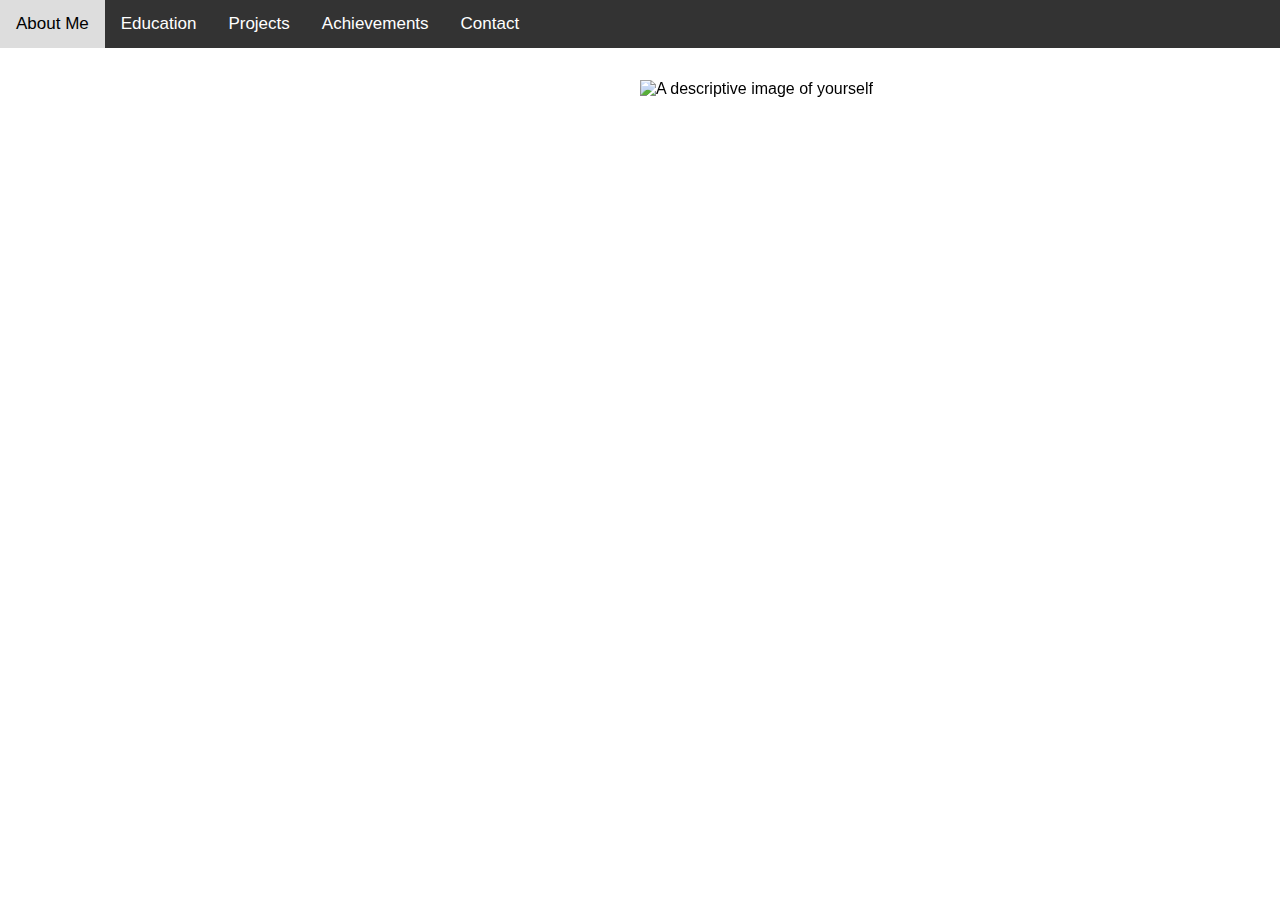
==== index.html @ bdb7c535 "Initial Commit" ====
<!DOCTYPE html>
<html>
<head>
    <meta charset="utf-8">
    <meta name="viewport" content="width=device-width, initial-scale=1">
    <style>
        body, html {
            height: 100%;
            margin: 0;
            font-family: Arial, sans-serif;
        }

        /* Background Image */
        .bg {
            background-image: url("https://img.freepik.com/free-photo/vintage-grunge-blue-concrete-texture-studio-wall-background-with-vignette_1258-28382.jpg");
            background-position: center;
            background-repeat: no-repeat;
            background-size: cover;
            height: 100%;
            position: fixed;
            width: 100%;
            z-index: -1; /* Keep content above the image */
        }

        /* Navigation Tabs */
        .tab {
            overflow: hidden;
            background-color: #333;
            position: fixed;
            width: 100%;
            top: 0;
            z-index: 1;
        }

        .tab button {
            background-color: inherit;
            float: left;
            border: none;
            outline: none;
            cursor: pointer;
            padding: 14px 16px;
            transition: 0.3s;
            font-size: 17px;
            color: white;
        }

        .tab button:hover {
            background-color: #ddd;
            color: black;
        }

        .tab button.active {
            background-color: #111;
        }

        /* Content Layout */
        .content-container {
            display: flex;
            justify-content: center;
            padding-top: 80px; /* Space for fixed nav bar */
            padding-left: 50px;
            padding-right: 50px;
            padding-bottom: 20px;
        }

        /* Left Content */
        .content-left {
            width: 50%;
            color: white;
            padding-top: 40px;
        }

        .content-left h1 {
            font-size: 3rem;
            margin-bottom: 20px;
        }

        .content-left p {
            font-size: 1.2rem;
            line-height: 1.6;
        }

        /* Right Image */
        .imag {
            width: 50%;
            height:max-content;
            overflow: hidden;
            position: relative; /* Ensure image stays within container */
        }

        .imag img {
            width: 50%;
            object-position: center;
            height: auto;
            object-fit: cover;
        }

        /* Projects Section */
        .projects-container {
            display: flex;
            flex-wrap: wrap;
            gap: 20px;
            margin-top: 30px;
            justify-content: flex-start;
            position: absolute; /* Keep projects on top of the background image */
            left: 10%; /* Adjust for left positioning */
            top: 270px; /* Adjust to make room for the nav bar */
        }

        .project-box {
            
            width: 48%; /* Adjusted width for boxes */
            height: 100px;
            background-color: #333;
            color: white;
            padding: 10px;
            text-align: center;
            border-radius: 9px;
            overflow: hidden;
            box-shadow: 0 4px 8px rgba(0, 0, 0, 0.2);
        }

        .project-box h4 {
            margin: 0;
            font-size: 1.5rem;
        }

        .project-box p {
            display: none;
            font-size: 1rem;
            margin-top: 8px;
        }

        .project-box:hover p {
            transform: scale(1.1); /* Slightly increase the size */
            transition: transform 0.3s ease-in-out;
           /* transition: opacity 0.3s ease;*/
        }

        /* Hover Effect */
        .project-box:hover {
            background-color: #444;
            transform: scale(1.05);
            transition: transform 0.3s ease, background-color 0.3s ease;
        }

        /* Mobile responsiveness */
        @media (max-width: 768px) {
            .content-container {
                flex-direction: column;
                align-items: center;
            }

            .content-left {
                width: 80%;
                text-align: center;
            }

            .right-half {
                width: 80%;
                margin-top: 20px;
            }

            .projects-container {
                flex-direction: column;
                width: 100%;
            }

            .project-box {
                width: 50%;
            }
        }

        /* Hide all tabcontent by default */
        .tabcontent {
            display: none;
        }
    </style>
    <title>My Portfolio</title>
</head>
<body>

    <!-- Background Image -->
    <div class="bg"></div>

    <!-- Navigation Tabs -->
    <div class="tab">
        <button class="tablinks" onclick="openTab(event, 'AboutMe')">About Me</button>
        <button class="tablinks" onclick="openTab(event, 'Education')">Education</button>
        <button class="tablinks" onclick="openTab(event, 'Projects')">Projects</button>
        <button class="tablinks" onclick="openTab(event, 'Achievements')">Achievements</button>
        <button class="tablinks" onclick="openTab(event, 'Contact')">Contact</button>
    </div>

    <!-- Content Layout -->
    <div class="content-container">
        <div class="content-left" id="content-left">
            <h1>Welcome to My Portfolio</h1>
            <p>Explore more about me, my skills, achievements, and projects below by selecting the tabs above!</p>
        </div>

        <div class="imag">
            <img src="C:\Users\drmar\myproject\my image.jpg" alt="A descriptive image of yourself" />
        </div>
    </div>

    <!-- Tab Content Sections -->
    <div id="AboutMe" class="tabcontent">
        <h3>About Me</h3>
    </div>

    <div id="Education" class="tabcontent">
        <h3>Education</h3>
        <p>I have completed my [mention your degree] from [mention university]. My focus has been in [mention focus area].</p>
    </div>

    <div id="Projects" class="tabcontent">
        <h3>Projects</h3>

        <div class="projects-container">
            <!-- Project 1 -->
            <div class="project-box">
                <h4>Event Management</h4>
                <p>This project is about [brief description]. It involves [key technologies/approach].</p>
            </div>

            <!-- Project 2 -->
            <div class="project-box">
                <h4>Carbon Emission Calculator</h4>
                <p>This project is about [brief description]. It involves [key technologies/approach].</p>
            </div>

            <!-- Project 3 -->
            <div class="project-box">
                <h4>Heat revol</h4>
                <p>This project is about [brief description]. It involves [key technologies/approach].</p>
            </div>

            <!-- Project 4 -->
            <div class="Staff Volunteer Management">
                <h4>Project 4</h4>
                <p>This project is about [brief description]. It involves [key technologies/approach].</p>
            </div>
        </div>
    </div>

    <div id="Achievements" class="tabcontent">
        <h3>Achievements</h3>
        <p>Some of my notable achievements include [mention achievements].</p>
    </div>

    <div id="Contact" class="tabcontent">
        <h3>Contact</h3>
        <p>You can reach me at [your email]. Feel free to get in touch!</p>
    </div>

    <script>
        function openTab(evt, tabName) {
            var i, tabcontent, tablinks;
            var contentLeft = document.getElementById("content-left");

            // Hide all tab contents
            tabcontent = document.getElementsByClassName("tabcontent");
            for (i = 0; i < tabcontent.length; i++) {
                tabcontent[i].style.display = "none";
            }

            // Remove "active" class from all tab buttons
            tablinks = document.getElementsByClassName("tablinks");
            for (i = 0; i < tablinks.length; i++) {
                tablinks[i].className = tablinks[i].className.replace(" active", "");
            }

            // Show the current tab and add "active" class to the button that opened the tab
            document.getElementById(tabName).style.display = "block";
            evt.currentTarget.className += " active";

            // Update the left content based on the active tab
            if (tabName === "AboutMe") {
                contentLeft.innerHTML = "<h1>About Me</h1><p>Hello, I'm Maragathaambikaa , a passionate FullStack developer and Embedded sysytem designer. I'm skilled in HTML,CSS,Javascript,Mongodb, Electronics core concepts. I am constantly striving to learn and grow.</p>";
            } else if (tabName === "Education") {
                contentLeft.innerHTML = "<h1>Education</h1><p>I have completed my schooloing from G.H.S.S,Savakkattupalayam. My focus has been in Personality development and Public Speaking.</p>";
            } else if (tabName === "Projects") {
                contentLeft.innerHTML = "<h1>Projects</h1><p>Here are some of the projects I have worked on:</p>";
            } else if (tabName === "Achievements") {
                contentLeft.innerHTML = "<h1>Achievements</h1><p>Some of my notable achievements include [mention achievements].</p>";
            } else if (tabName === "Contact") {
                contentLeft.innerHTML = "<h1>Contact</h1><p>You can reach me at [your email]. Feel free to get in touch!</p>";
            }
        }
    </script>

</body>
</html>
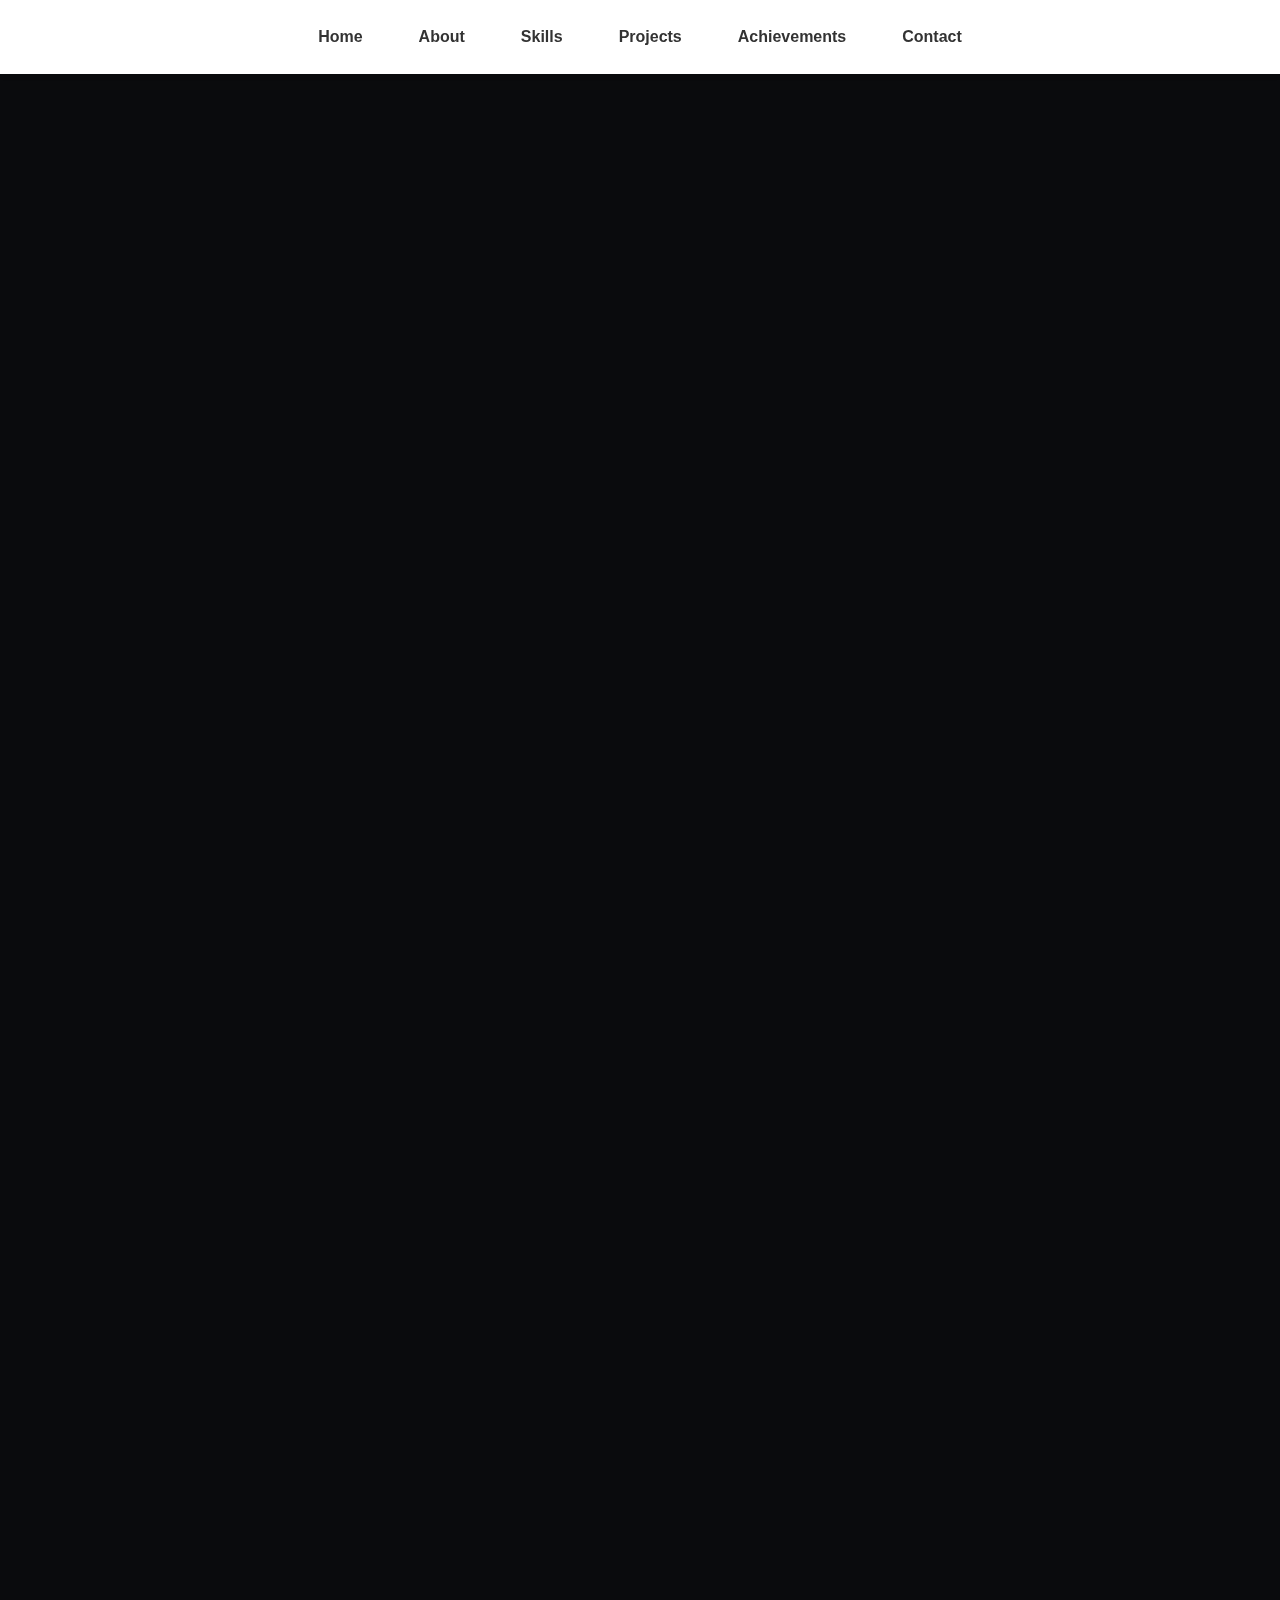
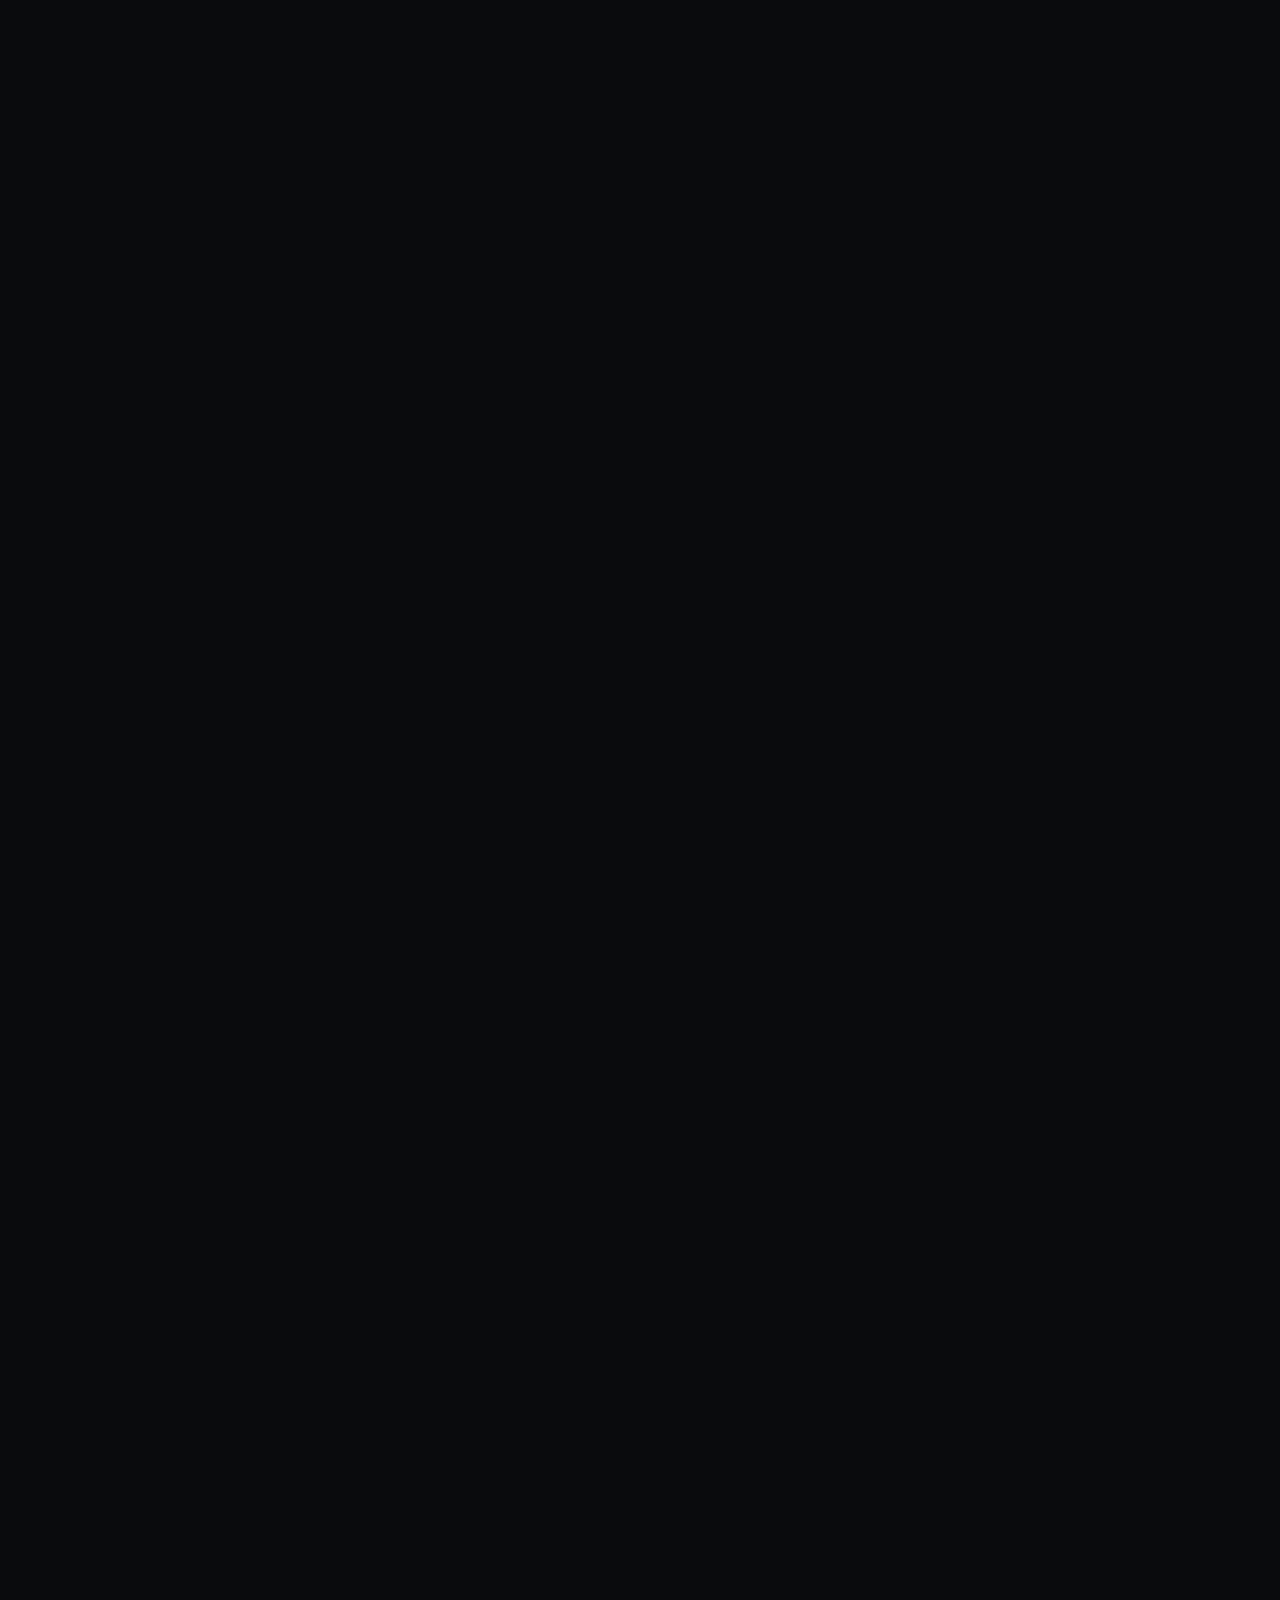
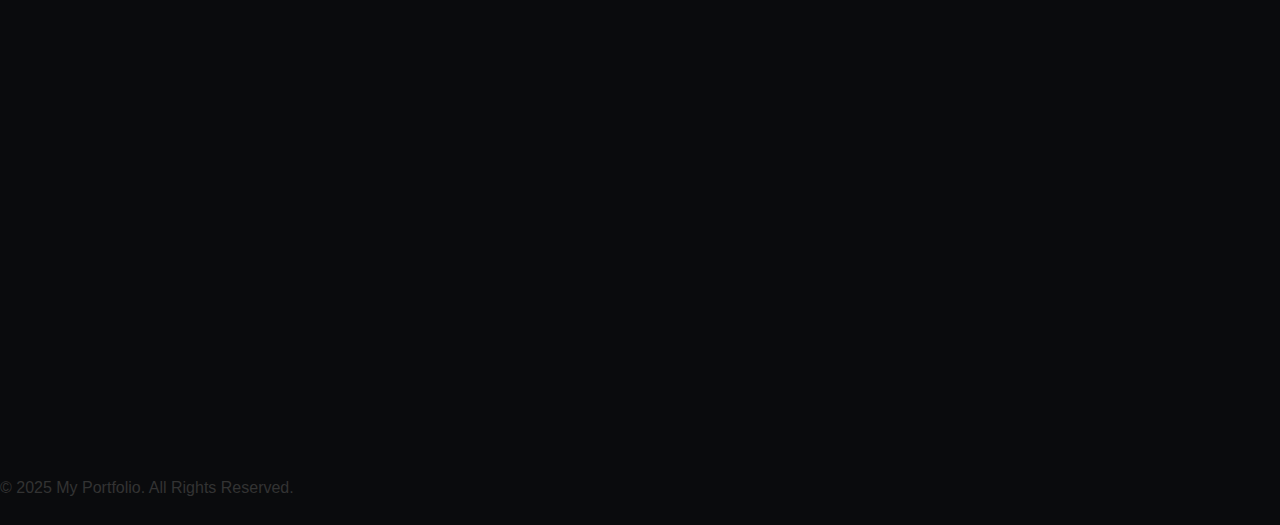
==== commit f787101c: "Updation of the portfolio" ====
--- a/index.html
+++ b/index.html
@@ -1,294 +1,764 @@
 <!DOCTYPE html>
-<html>
+<html lang="en">
 <head>
-    <meta charset="utf-8">
-    <meta name="viewport" content="width=device-width, initial-scale=1">
+    <link href="https://cdnjs.cloudflare.com/ajax/libs/font-awesome/5.15.4/css/all.min.css" rel="stylesheet">
+    <meta charset="UTF-8">
+    <meta name="viewport" content="width=device-width, initial-scale=1.0">
+    <title>Professional Portfolio</title>
+
     <style>
-        body, html {
-            height: 100%;
+        * {
             margin: 0;
-            font-family: Arial, sans-serif;
-        }
-
-        /* Background Image */
-        .bg {
-            background-image: url("https://img.freepik.com/free-photo/vintage-grunge-blue-concrete-texture-studio-wall-background-with-vignette_1258-28382.jpg");
-            background-position: center;
-            background-repeat: no-repeat;
-            background-size: cover;
-            height: 100%;
-            position: fixed;
-            width: 100%;
-            z-index: -1; /* Keep content above the image */
-        }
-
-        /* Navigation Tabs */
-        .tab {
-            overflow: hidden;
-            background-color: #333;
-            position: fixed;
-            width: 100%;
-            top: 0;
-            z-index: 1;
-        }
-
-        .tab button {
-            background-color: inherit;
-            float: left;
-            border: none;
-            outline: none;
-            cursor: pointer;
-            padding: 14px 16px;
-            transition: 0.3s;
-            font-size: 17px;
+            padding: 0;
+            box-sizing: border-box;
+        }
+    
+        body {
+            font-family: 'Poppins', sans-serif;
+            line-height: 1.6;
+            background-color: #0a0b0d;
+            color: #333;
+            overflow-x: hidden;
+        }
+    
+        /* header {
+            background: linear-gradient(90deg, #4e306e, #093580);
             color: white;
-        }
-
-        .tab button:hover {
-            background-color: #ddd;
-            color: black;
-        }
-
-        .tab button.active {
-            background-color: #111;
-        }
-
-        /* Content Layout */
-        .content-container {
+            padding: 2rem 0;
+            text-align: center;
+            clip-path: polygon(0 0, 100% 0, 100% 85%, 0 100%);
+            animation: fadeInDown 1s ease-out;
+        }
+    
+        header h1 {
+            font-size: 3rem;
+            font-weight: 700;
+            margin-bottom: 0.5rem;
+        }
+    
+        header p {
+            font-size: 1.2rem;
+        } */
+    
+        nav {
             display: flex;
             justify-content: center;
-            padding-top: 80px; /* Space for fixed nav bar */
-            padding-left: 50px;
-            padding-right: 50px;
-            padding-bottom: 20px;
-        }
-
-        /* Left Content */
-        .content-left {
-            width: 50%;
+            gap: 1.5rem;
+            background: #fff;
+            padding: 1rem 0;
+            box-shadow: 0 2px 5px rgba(0, 0, 0, 0.1);
+            position: sticky;
+            top: 0;
+            z-index: 1000;
+            animation: slideIn 1s ease-out;
+        }
+    
+        nav a {
+            color: #333;
+            text-decoration: none;
+            padding: 0.5rem 1rem;
+            font-weight: 600;
+            font-size: 1rem;
+            transition: all 0.3s ease;
+            position: relative;
+        }
+    
+        nav a:hover {
             color: white;
-            padding-top: 40px;
-        }
-
-        .content-left h1 {
+            background: linear-gradient(90deg, #6a11cb, #2575fc);
+            border-radius: 5px;
+        }
+    
+        nav a::after {
+            content: "";
+            position: absolute;
+            width: 0;
+            height: 2px;
+            bottom: 0;
+            left: 0;
+            background-color: #6a11cb;
+            transition: width 0.3s ease;
+        }
+    
+        nav a:hover::after {
+            width: 100%;
+        }
+    
+        section {
+            padding: 4rem 2rem;
+            text-align: center;
+            opacity: 0;
+            transform: translateY(50px);
+            animation: fadeInUp 1s ease forwards;
+        }
+    
+        /* section:nth-child(odd) {
+            background: #060606;
+        } */
+    
+        section h2 {
+            font-size: 2.5rem;
+            margin-bottom: 1rem;
+            color: #6a11cb;
+            animation: fadeInScale 0.8s ease-out;
+        }
+    
+        section p {
+            font-size: 1.1rem;
+            color: #555;
+            max-width: 800px;
+            margin: 0 auto 2rem;
+        }
+    
+        .hero-section {
+            display: flex;
+            align-items: center;
+            justify-content: space-between;
+            padding: 2rem;
+            max-width: 1200px;
+            margin: auto;
+        }
+    
+        .hero-text {
+            flex: 1;
+            padding-right: 2rem;
+        }
+    
+        .hero-text h1 {
             font-size: 3rem;
-            margin-bottom: 20px;
-        }
-
-        .content-left p {
+            color: #333;
+        }
+    
+        .hero-text p {
             font-size: 1.2rem;
-            line-height: 1.6;
-        }
-
-        /* Right Image */
-        .imag {
-            width: 50%;
-            height:max-content;
+            color: #555;
+            margin: 1rem 0;
+        }
+    
+        .hero-text a {
+            display: inline-block;
+            margin-right: 1rem;
+            padding: 0.8rem 1.5rem;
+            text-decoration: none;
+            color: white;
+            background: linear-gradient(90deg, #6a11cb, #2575fc);
+            border-radius: 5px;
+            font-weight: bold;
+            transition: background 0.3s ease;
+        }
+    
+        .hero-text a:hover {
+            background: linear-gradient(90deg, #2575fc, #6a11cb);
+        }
+    
+        .hero-image {
+            flex: 1;
+            position: relative;
+            max-width: 400px;
+        }
+    
+        .hero-image img {
+            width: 100%;
+            border-radius: 10px;
+            clip-path: circle(50% at 50% 50%);
+            filter: drop-shadow(0 4px 6px rgba(0, 0, 0, 0.2));
+        }
+    
+        .hero-overlay {
+            position: absolute;
+            top: 0;
+            left: 0;
+            width: 100%;
+            height: 100%;
+            background: url('https://cdn.pixabay.com/photo/2023/03/09/09/27/color-splash-7840430_1280.png');
+            background-size: cover;
+            background-position: center;
+            mix-blend-mode: multiply;
+            opacity: 0.8;
+            z-index: -1;
+            clip-path: circle(50% at 50% 50%);
+        }
+    
+        #skills {
+            margin: 2rem auto;
+            padding: 2rem;
+            max-width: 1200px;
+        }
+    
+        .skills-heading {
+            text-align: center;
+            font-size: 1.8rem;
+            color: #6a11cb;
+            margin-top: 2rem;
+        }
+    
+        .skills-subheading {
+            font-size: 1.4rem;
+            color: #4e54c8;
+            margin: 1.5rem 0 0.5rem;
+        }
+    
+        .skills-container {
+            display: grid;
+            grid-template-columns: repeat(auto-fit, minmax(150px, 1fr));
+            gap: 1rem;
+            margin-top: 1rem;
+        }
+    
+        .skill-card {
+            background: linear-gradient(to bottom, #ffffff, #f0f0f0);
+            border-radius: 10px;
+            padding: 1rem;
+            text-align: center;
+            width: 100%;
+            box-shadow: 0 4px 6px rgba(0, 0, 0, 0.1);
+            transition: transform 0.3s ease, box-shadow 0.3s ease;
+            animation: fadeIn 1s ease;
+        }
+    
+        .skill-card img {
+            width: 48px;
+            height: 48px;
+            margin-bottom: 0.5rem;
+            animation: bounce 2s infinite;
+        }
+    
+        .skill-card h3 {
+            font-size: 1rem;
+            color: #333;
+        }
+    
+        .skill-card:hover {
+            transform: translateY(-5px);
+            box-shadow: 0 6px 12px rgba(0, 0, 0, 0.15);
+        }
+    
+    
+        /* Project Section Styles */
+    
+        #projects {
+            text-align: center;
+            padding: 40px 20px;
+        }
+
+        .carousel {
+            width: 90%;
+            max-width: 1200px;
+            margin: 0 auto;
             overflow: hidden;
-            position: relative; /* Ensure image stays within container */
-        }
-
-        .imag img {
-            width: 50%;
-            object-position: center;
-            height: auto;
-            object-fit: cover;
-        }
-
-        /* Projects Section */
-        .projects-container {
+            position: relative;
+        }
+
+        .carousel-track {
             display: flex;
-            flex-wrap: wrap;
-            gap: 20px;
-            margin-top: 30px;
-            justify-content: flex-start;
-            position: absolute; /* Keep projects on top of the background image */
-            left: 10%; /* Adjust for left positioning */
-            top: 270px; /* Adjust to make room for the nav bar */
-        }
-
-        .project-box {
-            
-            width: 48%; /* Adjusted width for boxes */
-            height: 100px;
-            background-color: #333;
-            color: white;
-            padding: 10px;
-            text-align: center;
-            border-radius: 9px;
-            overflow: hidden;
-            box-shadow: 0 4px 8px rgba(0, 0, 0, 0.2);
-        }
-
-        .project-box h4 {
-            margin: 0;
-            font-size: 1.5rem;
-        }
-
-        .project-box p {
-            display: none;
-            font-size: 1rem;
-            margin-top: 8px;
-        }
-
-        .project-box:hover p {
-            transform: scale(1.1); /* Slightly increase the size */
-            transition: transform 0.3s ease-in-out;
-           /* transition: opacity 0.3s ease;*/
-        }
-
-        /* Hover Effect */
-        .project-box:hover {
-            background-color: #444;
+            transition: transform 0.4s ease-in-out;
+        }
+
+        .carousel-card {
+            flex: 0 0 25%;
+            margin: 10px;
+            background-color: rgba(255, 255, 255, 0.9);
+            border-radius: 8px;
+            box-shadow: 0 4px 8px rgba(0, 0, 0, 0.1);
+            text-align: left;
+            padding: 20px;
+            transition: transform 0.4s, opacity 0.4s;
+            opacity: 0.8;
+        }
+
+        .carousel-card.active {
             transform: scale(1.05);
-            transition: transform 0.3s ease, background-color 0.3s ease;
-        }
-
-        /* Mobile responsiveness */
+            opacity: 1;
+        }
+
+        .carousel-card h3 {
+            margin-top: 0;
+            color: #4e54c8;
+        }
+
+        .carousel-card p {
+            margin: 10px 0;
+        }
+
+        .carousel-card img {
+            height: 24px;
+            margin-right: 8px;
+        }
+
+        .carousel-card a {
+            display: inline-block;
+            margin-top: 10px;
+            color: #007bff;
+            text-decoration: none;
+            font-weight: bold;
+        }
+
+        .carousel-card a:hover {
+            text-decoration: underline;
+        }
+
+        .carousel-buttons {
+            position: absolute;
+            top: 50%;
+            width: 100%;
+            display: flex;
+            justify-content: space-between;
+            transform: translateY(-50%);
+        }
+
+        .carousel-button {
+            background-color: rgba(78, 84, 200, 0.8);
+            color: #fff;
+            border: none;
+            border-radius: 50%;
+            width: 40px;
+            height: 40px;
+            display: flex;
+            justify-content: center;
+            align-items: center;
+            cursor: pointer;
+        }
+
+        .carousel-button:hover {
+            background-color: rgba(78, 84, 200, 1);
+        }
+    
+        
+
+     /*achievements section*/   
+        #achievements {
+    background: linear-gradient(135deg, #6145a8, #5c62b6);
+    padding: 4rem 2rem;
+    border-radius: 15px;
+    box-shadow: 0 4px 15px rgba(0, 0, 0, 0.1);
+    color: white;
+    margin: 2rem auto;
+    max-width: 1200px;
+    opacity: 0;
+    transform: translateY(50px);
+    animation: fadeInUp 1s ease forwards;
+}
+
+#achievements h2 {
+    font-size: 2.5rem;
+    color: #fff;
+    margin-bottom: 2rem;
+    /* text-transform: uppercase; */
+    letter-spacing: 2px;
+    animation: fadeInScale 0.8s ease-out;
+}
+
+#achievements p {
+    font-size: 1.2rem;
+    line-height: 1.6;
+    color: #f9f9f9;
+    margin-bottom: 1rem;
+    transition: transform 0.3s ease, color 0.3s ease;
+    padding: 1rem;
+    background-color: rgba(0, 0, 0, 0.2);
+    border-radius: 10px;
+}
+
+#achievements p:hover {
+    transform: translateY(-5px);
+    background-color: rgba(0, 0, 0, 0.3);
+}
+
+#achievements p strong {
+    font-weight: 600;
+    font-size: 1.3rem;
+}
+
+#achievements p span {
+    font-weight: 300;
+    color: #ffeb3b;
+}
+
+
+@keyframes fadeIn {
+            from {
+                opacity: 0;
+                transform: translateY(10px);
+            }
+            to {
+                opacity: 1;
+                transform: translateY(0);
+            }
+        }
+    
+        @keyframes bounce {
+            0%, 100% {
+                transform: translateY(0);
+            }
+            50% {
+                transform: translateY(-10px);
+            }
+        }
+    
+        @keyframes fadeInUp {
+            0% {
+                opacity: 0;
+                transform: translateY(50px);
+            }
+            100% {
+                opacity: 1;
+                transform: translateY(0);
+            }
+        }
+    
+        @keyframes fadeInDown {
+            0% {
+                opacity: 0;
+                transform: translateY(-50px);
+            }
+            100% {
+                opacity: 1;
+                transform: translateY(0);
+            }
+        }
+    
+        @keyframes slideIn {
+            0% {
+                opacity: 0;
+                transform: translateX(-100%);
+            }
+            100% {
+                opacity: 1;
+                transform: translateX(0);
+            }
+        }
+    
+        @keyframes fadeInScale {
+            0% {
+                opacity: 0;
+                transform: scale(0.8);
+            }
+            100% {
+                opacity: 1;
+                transform: scale(1);
+            }
+        }
+    
         @media (max-width: 768px) {
-            .content-container {
+            header h1 {
+                font-size: 2.5rem;
+            }
+    
+            section {
+                padding: 2rem;
+            }
+    
+            nav {
                 flex-direction: column;
-                align-items: center;
-            }
-
-            .content-left {
-                width: 80%;
+            }
+    
+            .hero-section {
+                flex-direction: column;
                 text-align: center;
             }
-
-            .right-half {
-                width: 80%;
-                margin-top: 20px;
-            }
-
-            .projects-container {
-                flex-direction: column;
-                width: 100%;
-            }
-
-            .project-box {
-                width: 50%;
-            }
-        }
-
-        /* Hide all tabcontent by default */
-        .tabcontent {
-            display: none;
-        }
+    
+            .hero-text {
+                padding-right: 0;
+            }
+    
+            .hero-image img {
+                max-width: 80%;
+            }
+    
+            #skills h2 {
+                font-size: 2rem;
+            }
+    
+            .skills-container {
+                grid-template-columns: repeat(auto-fill, minmax(120px, 1fr));
+            }
+    
+            .skill-card img {
+                width: 50px;
+                height: 50px;
+            }
+        }
+
     </style>
-    <title>My Portfolio</title>
+    
 </head>
 <body>
-
-    <!-- Background Image -->
-    <div class="bg"></div>
-
-    <!-- Navigation Tabs -->
-    <div class="tab">
-        <button class="tablinks" onclick="openTab(event, 'AboutMe')">About Me</button>
-        <button class="tablinks" onclick="openTab(event, 'Education')">Education</button>
-        <button class="tablinks" onclick="openTab(event, 'Projects')">Projects</button>
-        <button class="tablinks" onclick="openTab(event, 'Achievements')">Achievements</button>
-        <button class="tablinks" onclick="openTab(event, 'Contact')">Contact</button>
-    </div>
-
-    <!-- Content Layout -->
-    <div class="content-container">
-        <div class="content-left" id="content-left">
-            <h1>Welcome to My Portfolio</h1>
-            <p>Explore more about me, my skills, achievements, and projects below by selecting the tabs above!</p>
-        </div>
-
-        <div class="imag">
-            <img src="C:\Users\drmar\myproject\my image.jpg" alt="A descriptive image of yourself" />
-        </div>
-    </div>
-
-    <!-- Tab Content Sections -->
-    <div id="AboutMe" class="tabcontent">
-        <h3>About Me</h3>
-    </div>
-
-    <div id="Education" class="tabcontent">
-        <h3>Education</h3>
-        <p>I have completed my [mention your degree] from [mention university]. My focus has been in [mention focus area].</p>
-    </div>
-
-    <div id="Projects" class="tabcontent">
-        <h3>Projects</h3>
-
-        <div class="projects-container">
-            <!-- Project 1 -->
-            <div class="project-box">
-                <h4>Event Management</h4>
-                <p>This project is about [brief description]. It involves [key technologies/approach].</p>
+    <!-- <header>
+        <h1>Welcome to My Portfolio</h1>
+        <p>Crafting creative solutions through technology</p>
+    </header> -->
+    
+    <nav>
+        <a href="#home">Home</a>
+        <a href="#about">About</a>
+        <a href="#skills">Skills</a>
+        <a href="#projects">Projects</a>
+        <a href="#achievements">Achievements</a>
+        <a href="#contact">Contact</a>
+    </nav>
+
+    <section id="home">
+        <div class="hero-section">
+            <div class="hero-text">
+                <h1>Turning Vision Into Reality With Code And Design.</h1>
+                <p>
+                    As a skilled full-stack developer, I am dedicated to turning ideas into
+                    innovative web applications. Explore my latest projects and articles,
+                    showcasing my expertise in Full stack and web development.
+                </p>
+                <a href="#resume">Resume</a>
+                <a href="#contact">Contact</a>
             </div>
-
-            <!-- Project 2 -->
-            <div class="project-box">
-                <h4>Carbon Emission Calculator</h4>
-                <p>This project is about [brief description]. It involves [key technologies/approach].</p>
-            </div>
-
-            <!-- Project 3 -->
-            <div class="project-box">
-                <h4>Heat revol</h4>
-                <p>This project is about [brief description]. It involves [key technologies/approach].</p>
-            </div>
-
-            <!-- Project 4 -->
-            <div class="Staff Volunteer Management">
-                <h4>Project 4</h4>
-                <p>This project is about [brief description]. It involves [key technologies/approach].</p>
+            <div class="hero-image">
+                <div class="hero-overlay"></div>
+                <img src="C:\Users\drmar\myproject\my image.jpg" alt="Profile Image">
             </div>
         </div>
-    </div>
-
-    <div id="Achievements" class="tabcontent">
-        <h3>Achievements</h3>
-        <p>Some of my notable achievements include [mention achievements].</p>
-    </div>
-
-    <div id="Contact" class="tabcontent">
-        <h3>Contact</h3>
-        <p>You can reach me at [your email]. Feel free to get in touch!</p>
-    </div>
-
+    </section>
+
+    <section id="about">
+        <h2>About</h2>
+        <p>I am a dedicated software developer with a passion for web development, embedded systems, and creating innovative solutions. My journey is fueled by continuous learning and the desire to make an impact.</p>
+    </section>
+
+    <section id="skills">
+        <h2 style="text-align:center; color:#4e54c8;">Skills</h2>
+        <div class="skills-category">
+          <h3 class="skills-heading">Software Skills</h3>
+          <div>
+            <h4 class="skills-subheading">Technologies</h4>
+            <div class="skills-container">
+              <div class="skill-card">
+                <img src="https://cdn.jsdelivr.net/gh/devicons/devicon/icons/python/python-original.svg" alt="Python" />
+                <h3>Python</h3>
+              </div>
+              <div class="skill-card">
+                <img src="https://cdn.jsdelivr.net/gh/devicons/devicon/icons/javascript/javascript-original.svg" alt="JavaScript" />
+                <h3>JavaScript</h3>
+              </div>
+              <div class="skill-card">
+                <img src="https://cdn.jsdelivr.net/gh/devicons/devicon/icons/java/java-original.svg" alt="Java" />
+                <h3>Java</h3>
+              </div>
+              <div class="skill-card">
+                <img src="https://cdn.jsdelivr.net/gh/devicons/devicon/icons/html5/html5-original.svg" alt="HTML5" />
+                <h3>HTML5</h3>
+              </div>
+              <div class="skill-card">
+                <img src="https://cdn.jsdelivr.net/gh/devicons/devicon/icons/css3/css3-original.svg" alt="CSS3" />
+                <h3>CSS3</h3>
+              </div>
+            </div>
+          </div>
+          <div>
+            <h4 class="skills-subheading">Tools & Platforms</h4>
+            <div class="skills-container">
+              <div class="skill-card">
+                <img src="https://cdn.jsdelivr.net/gh/devicons/devicon/icons/vscode/vscode-original.svg" alt="VS Code" />
+                <h3>VS Code</h3>
+              </div>
+              <div class="skill-card">
+                <img src="https://cdn.jsdelivr.net/gh/devicons/devicon/icons/git/git-original.svg" alt="Git" />
+                <h3>Git</h3>
+              </div>
+              <div class="skill-card">
+                <img src="https://cdn.jsdelivr.net/gh/devicons/devicon/icons/github/github-original.svg" alt="GitHub" />
+                <h3>GitHub</h3>
+              </div>
+              <div class="skill-card">
+                <img src="https://cdn.jsdelivr.net/gh/devicons/devicon/icons/npm/npm-original-wordmark.svg" alt="NPM" />
+                <h3>NPM</h3>
+              </div>
+            </div>
+          </div>
+        </div>
+        <div class="skills-category">
+          <h3 class="skills-heading">Hardware Skills</h3>
+          <div>
+            <h4 class="skills-subheading">Technologies</h4>
+            <div class="skills-container">
+              <div class="skill-card">
+                <img src="https://img.icons8.com/color/48/arduino.png" alt="Arduino" />
+                <h3>Arduino</h3>
+              </div>
+              <div class="skill-card">
+                <img src="https://img.icons8.com/external-flat-juicy-fish/64/000000/external-sensor-iot-flat-flat-juicy-fish.png" alt="Sensors" />
+                <h3>Sensors</h3>
+              </div>
+              <div class="skill-card">
+                <img src="https://img.icons8.com/external-flaticons-lineal-color-flat-icons/64/000000/external-iot-computer-science-flaticons-lineal-color-flat-icons.png" alt="IoT" />
+                <h3>IoT (ESP32)</h3>
+              </div>
+            </div>
+          </div>
+          <div>
+            <h4 class="skills-subheading">Tools & Platforms</h4>
+            <div class="skills-container">
+              <div class="skill-card">
+                <img src="https://img.icons8.com/color/48/000000/multimeter.png" alt="Multimeter" />
+                <h3>Multimeter</h3>
+              </div>
+              <div class="skill-card">
+                <img src="https://img.icons8.com/color/48/000000/soldering-iron.png" alt="Soldering Iron" />
+                <h3>Soldering</h3>
+              </div>
+              <div class="skill-card">
+                <img src="https://img.icons8.com/color/48/raspberry-pi.png" alt="Raspberry Pi" />
+                <h3>Raspberry Pi</h3>
+              </div>
+            </div>
+          </div>
+        </div>
+    </section>
+    
+    <section id="projects">
+        <h2>Projects</h2>
+        <div class="carousel">
+            <div class="carousel-track">
+                <div class="carousel-card">
+                    <h3>CARBON EMISSION CALCULATOR <span>(2024)</span></h3>
+                    <p>A Website developed for calculating daily carbon emissions for individuals.</p>
+                    <p>
+                        <img src="https://img.icons8.com/color/48/000000/python.png" alt="Python">
+                        <img src="https://img.icons8.com/color/48/000000/streamlit.png" alt="Streamlit">
+                    </p>
+                    <a href="https://github.com/your-repo-link" target="_blank">GitHub Link</a>
+                </div>
+                <div class="carousel-card">
+                    <h3>STAFF AND VOLUNTEER MANAGEMENT <span>(2024)</span></h3>
+                    <p>An interactive console-based application for managing the data of the staff and volunteer using Java and database.</p>
+                    <p>
+                        <img src="https://img.icons8.com/color/48/000000/java.png" alt="Java">
+                        <img src="https://img.icons8.com/ios-filled/48/000000/database.png" alt="DBMS">
+                    </p>
+                    <a href="https://github.com/your-repo-link" target="_blank">GitHub Link</a>
+                </div>
+                <div class="carousel-card">
+                    <h3>SMART HOME DEVICE MANAGEMENT <span>(2024)</span></h3>
+                    <p>A console-based application for managing the devices in the home using Java and DBMS.</p>
+                    <p>
+                        <img src="https://img.icons8.com/color/48/000000/java.png" alt="Java">
+                        <img src="https://img.icons8.com/ios-filled/48/000000/database.png" alt="DBMS">
+                    </p>
+                    <a href="https://github.com/your-repo-link" target="_blank">GitHub Link</a>
+                </div>
+                <div class="carousel-card">
+                    <h3>GREEN BASKET – E-Commerce Site <span>(2025)</span></h3>
+                    <p>A responsive E-Commerce website for ordering fruits and vegetables.</p>
+                    <p>
+                        <img src="https://img.icons8.com/color/48/000000/html-5.png" alt="HTML">
+                        <img src="https://img.icons8.com/color/48/000000/css3.png" alt="CSS">
+                        <img src="https://img.icons8.com/color/48/000000/javascript.png" alt="JavaScript">
+                    </p>
+                    <a href="https://github.com/your-repo-link" target="_blank">GitHub Link</a>
+                </div>
+                <div class="carousel-card">
+                    <h3>ECOPOWER GEN <span>(2023-2024)</span></h3>
+                    <p>Converts waste heat from vehicle silencers into power. Monitors voltage, temperature, and current through sensors.</p>
+                    <p>
+                        <img src="https://img.icons8.com/color/48/000000/thermal.png" alt="Peltier Module">
+                        <img src="https://img.icons8.com/color/48/000000/esp8266.png" alt="ESP8266">
+                        <img src="https://img.icons8.com/color/48/000000/iot.png" alt="IoT">
+                    </p>
+                    <a href="https://github.com/your-repo-link" target="_blank">GitHub Link</a>
+                </div>
+                <div class="carousel-card">
+                    <h3>REAL TIME WEATHER MONITOR <span>(2024)</span></h3>
+                    <p>Displays real-time weather using a weather API on an LCD.</p>
+                    <p>
+                        <img src="https://img.icons8.com/color/48/000000/esp8266.png" alt="ESP8266">
+                        <img src="https://img.icons8.com/ios-filled/48/000000/api.png" alt="API">
+                    </p>
+                    <a href="https://github.com/your-repo-link" target="_blank">GitHub Link</a>
+                </div>
+            </div>
+            <div class="carousel-buttons">
+                <button class="carousel-button prev">&#8249;</button>
+                <button class="carousel-button next">&#8250;</button>
+            </div>
+        </div>
+    </section>
     <script>
-        function openTab(evt, tabName) {
-            var i, tabcontent, tablinks;
-            var contentLeft = document.getElementById("content-left");
-
-            // Hide all tab contents
-            tabcontent = document.getElementsByClassName("tabcontent");
-            for (i = 0; i < tabcontent.length; i++) {
-                tabcontent[i].style.display = "none";
-            }
-
-            // Remove "active" class from all tab buttons
-            tablinks = document.getElementsByClassName("tablinks");
-            for (i = 0; i < tablinks.length; i++) {
-                tablinks[i].className = tablinks[i].className.replace(" active", "");
-            }
-
-            // Show the current tab and add "active" class to the button that opened the tab
-            document.getElementById(tabName).style.display = "block";
-            evt.currentTarget.className += " active";
-
-            // Update the left content based on the active tab
-            if (tabName === "AboutMe") {
-                contentLeft.innerHTML = "<h1>About Me</h1><p>Hello, I'm Maragathaambikaa , a passionate FullStack developer and Embedded sysytem designer. I'm skilled in HTML,CSS,Javascript,Mongodb, Electronics core concepts. I am constantly striving to learn and grow.</p>";
-            } else if (tabName === "Education") {
-                contentLeft.innerHTML = "<h1>Education</h1><p>I have completed my schooloing from G.H.S.S,Savakkattupalayam. My focus has been in Personality development and Public Speaking.</p>";
-            } else if (tabName === "Projects") {
-                contentLeft.innerHTML = "<h1>Projects</h1><p>Here are some of the projects I have worked on:</p>";
-            } else if (tabName === "Achievements") {
-                contentLeft.innerHTML = "<h1>Achievements</h1><p>Some of my notable achievements include [mention achievements].</p>";
-            } else if (tabName === "Contact") {
-                contentLeft.innerHTML = "<h1>Contact</h1><p>You can reach me at [your email]. Feel free to get in touch!</p>";
-            }
-        }
+        const track = document.querySelector('.carousel-track');
+        const cards = Array.from(track.children);
+        const prevButton = document.querySelector('.carousel-button.prev');
+        const nextButton = document.querySelector('.carousel-button.next');
+
+        const cardWidth = cards[0].getBoundingClientRect().width + 20; // Include margin
+
+        const moveToCard = (index) => {
+            track.style.transition = 'transform 0.4s ease-in-out';
+            track.style.transform = `translateX(-${index * cardWidth}px)`;
+            updateActiveCard();
+        };
+
+        const updateActiveCard = () => {
+            cards.forEach((card, index) => {
+                card.classList.toggle('active', index === currentIndex);
+            });
+        };
+
+        let currentIndex = 0;
+
+        prevButton.addEventListener('click', () => {
+            if (currentIndex === 0) {
+                track.style.transition = 'none';
+                currentIndex = cards.length - 1;
+                track.style.transform = `translateX(-${currentIndex * cardWidth}px)`;
+                requestAnimationFrame(() => moveToCard(currentIndex));
+            } else {
+                currentIndex--;
+                moveToCard(currentIndex);
+            }
+        });
+
+        nextButton.addEventListener('click', () => {
+            if (currentIndex === cards.length - 1) {
+                track.style.transition = 'none';
+                currentIndex = 0;
+                track.style.transform = `translateX(0px)`;
+                requestAnimationFrame(() => moveToCard(currentIndex));
+            } else {
+                currentIndex++;
+                moveToCard(currentIndex);
+            }
+        });
+
+        // Initialize active card
+        updateActiveCard();
     </script>
 
+
+<section id="achievements">
+    <h2>Achievements</h2>
+    <p><strong>FRESHATHON-PROJECT EXPO</strong> – Winner, Team Lead - Sri Eshwar College of Engineering (2024) <br>
+    1st in class level and clinched 3rd place in overall first year with a ₹3000 cash prize.</p>
+
+    <p><strong>CODE FIESTA</strong> – 2nd Place - Sri Eshwar College of Engineering (2023)</p>
+
+    <p><strong>SMART INDIA HACKATHON</strong> – Top 50 in the internal level from 250+ teams (2024)</p>
+
+    <p><strong>PYTHON PROJECT</strong> – 2nd Place - Organized by Sri Eshwar College of Engineering (2024)</p>
+
+    <p><strong>PORTFOLIO FEST</strong> – 4th Place - Organized by Sri Eshwar College of Engineering (2023)</p>
+
+    <p><strong>TECHFUSION HACKATHON</strong> – 1st Place - Organized by Sri Eshwar College of Engineering (2024)</p>
+
+</section>
+
+
+    <section id="contact">
+        <h2>Contact</h2>
+        <p>Let"s connect!</p>
+        <div class="social-icons">
+            <a href="https://www.linkedin.com" target="_blank">&#x1F4E7; LinkedIn</a>
+            <a href="https://github.com" target="_blank">&#x1F5A5; GitHub</a>
+            <a href="https://twitter.com" target="_blank">&#x1F426; Twitter</a>
+        </div>
+    </section>
+
+    <footer>
+        <p>&copy; 2025 My Portfolio. All Rights Reserved.</p>
+    </footer>
 </body>
-</html>+</html>
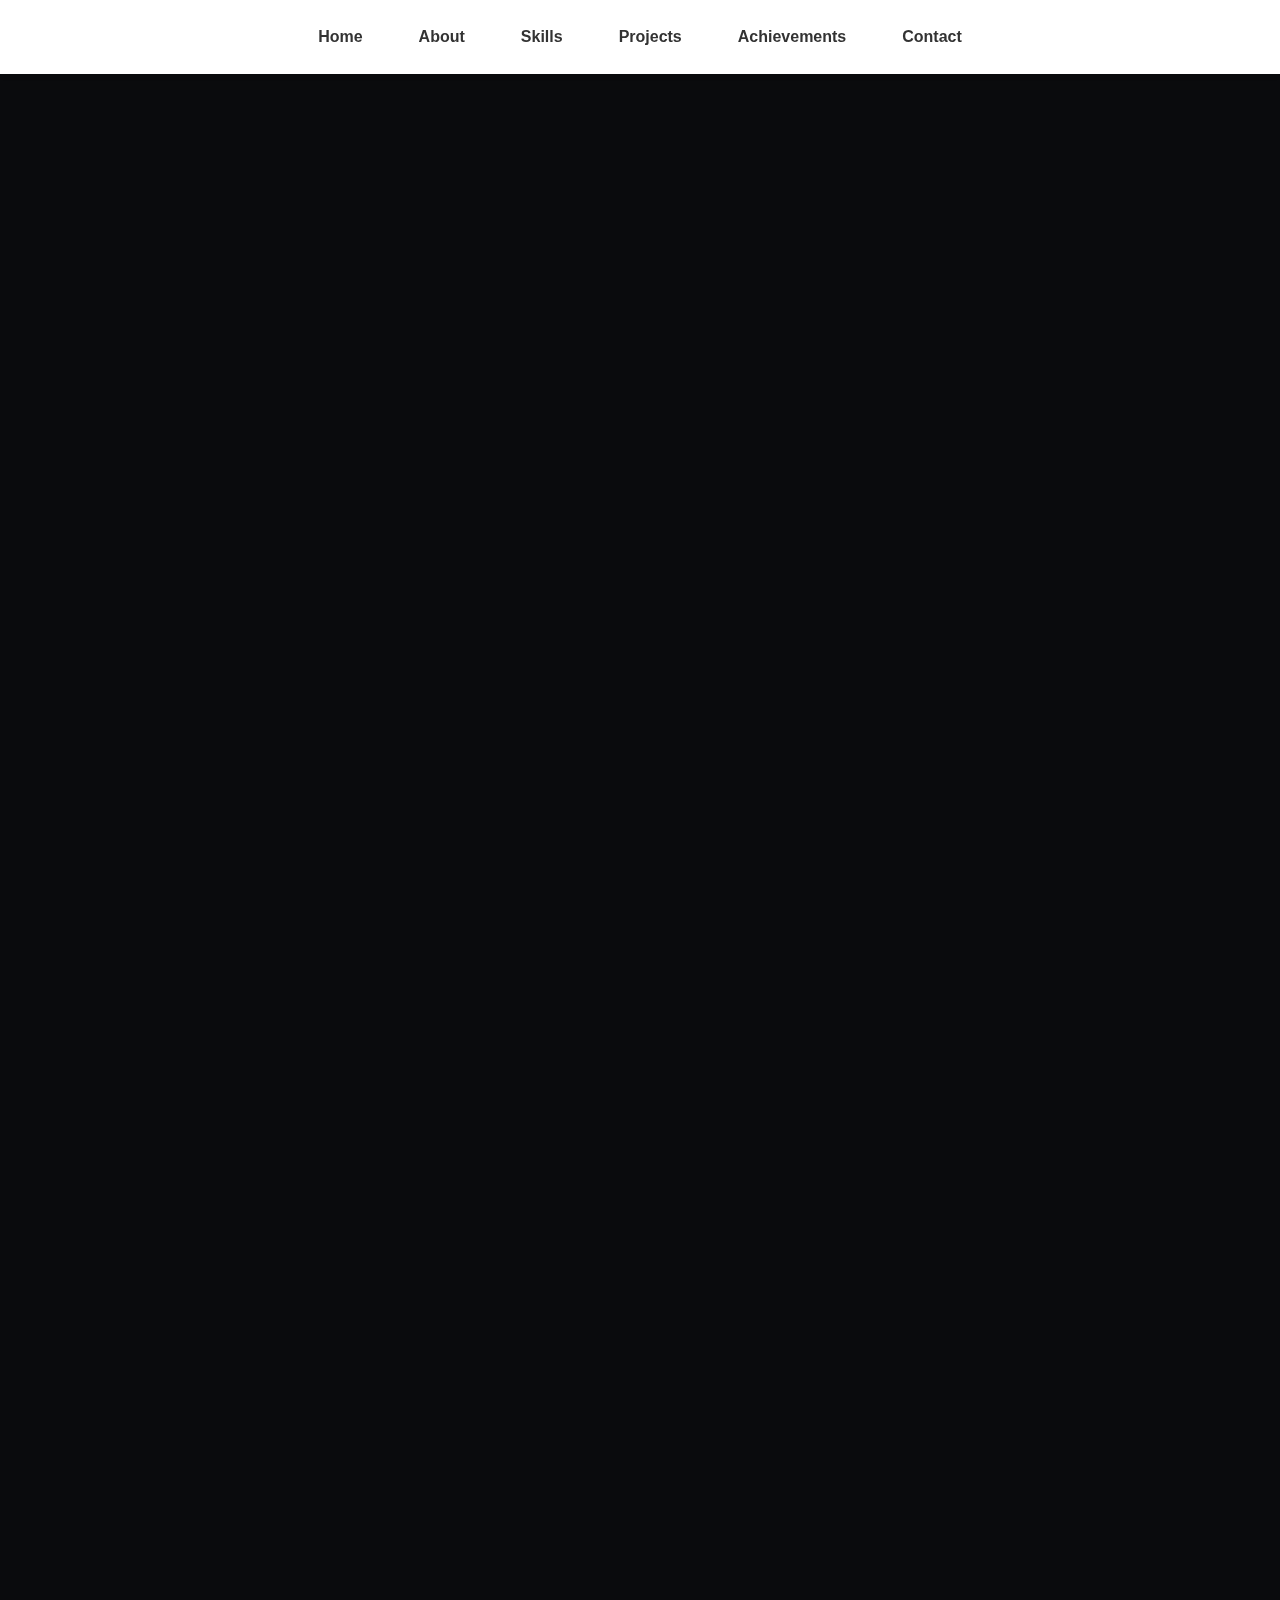
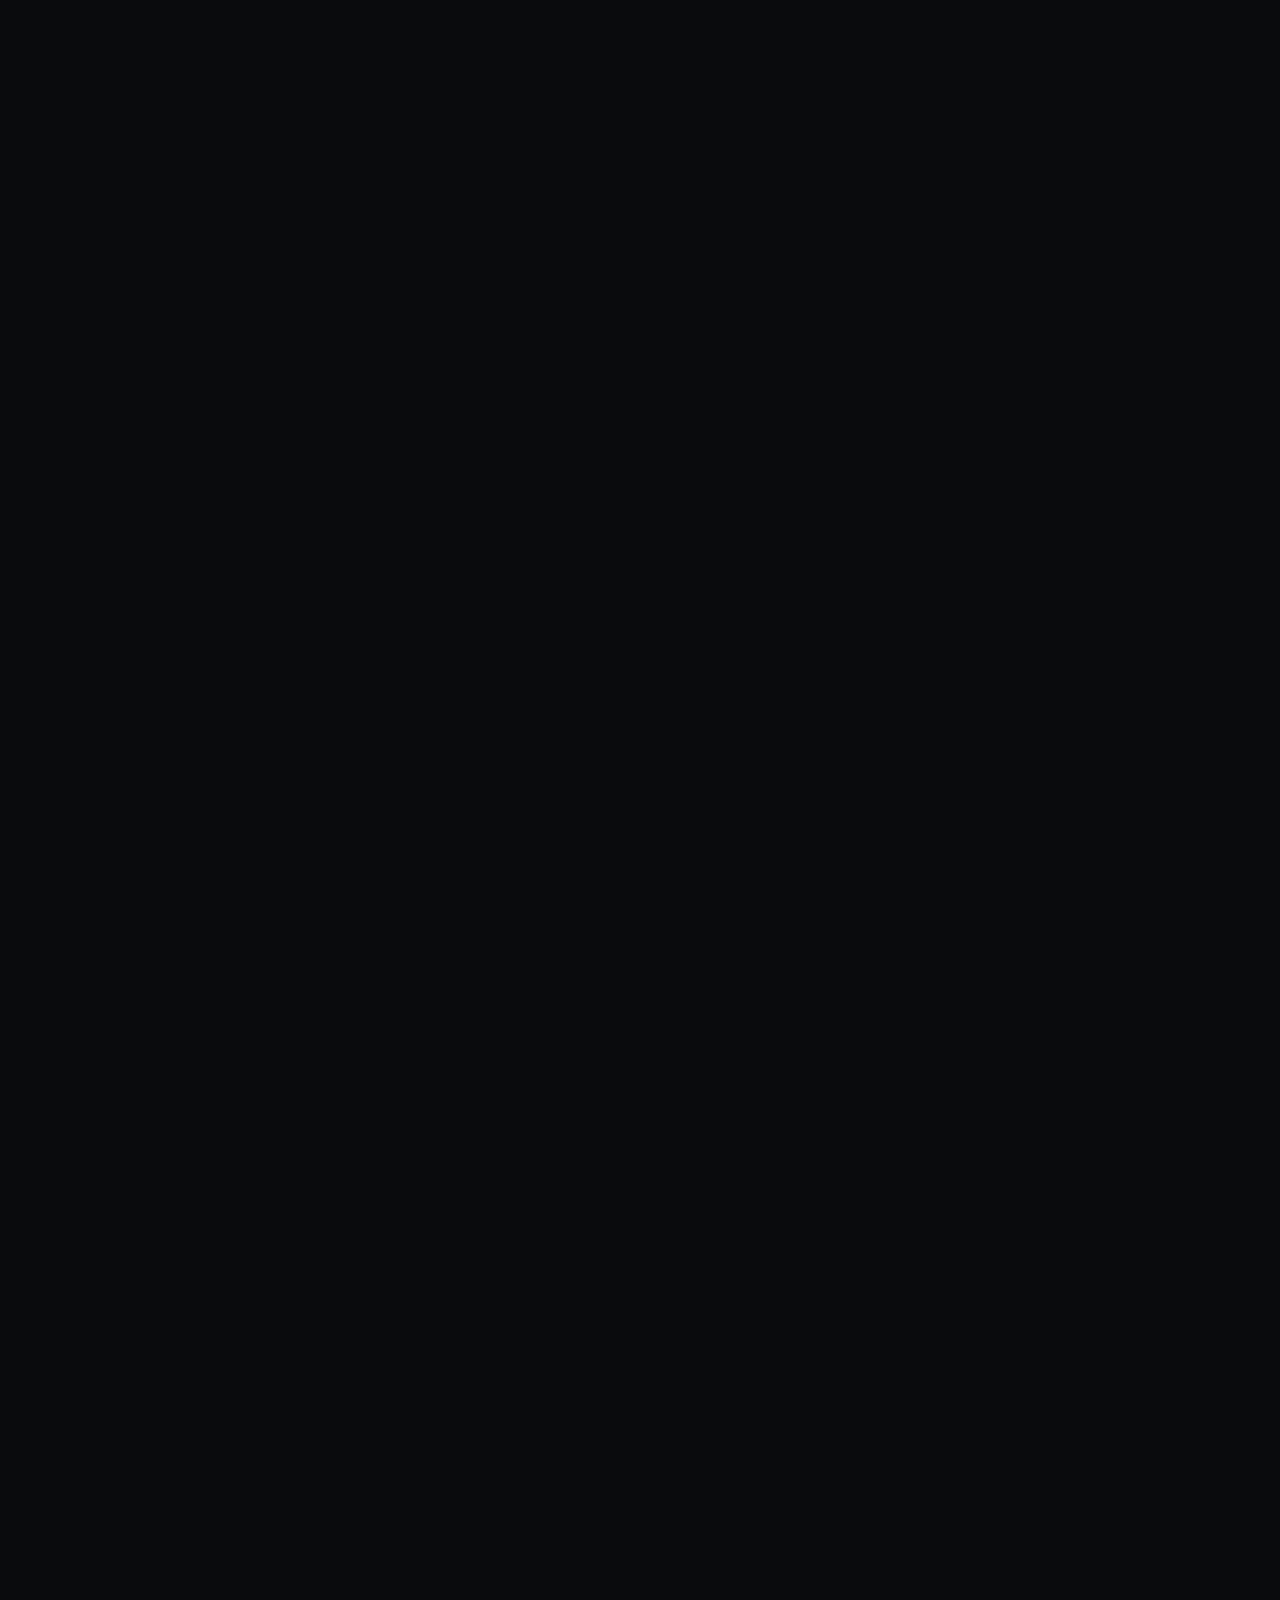
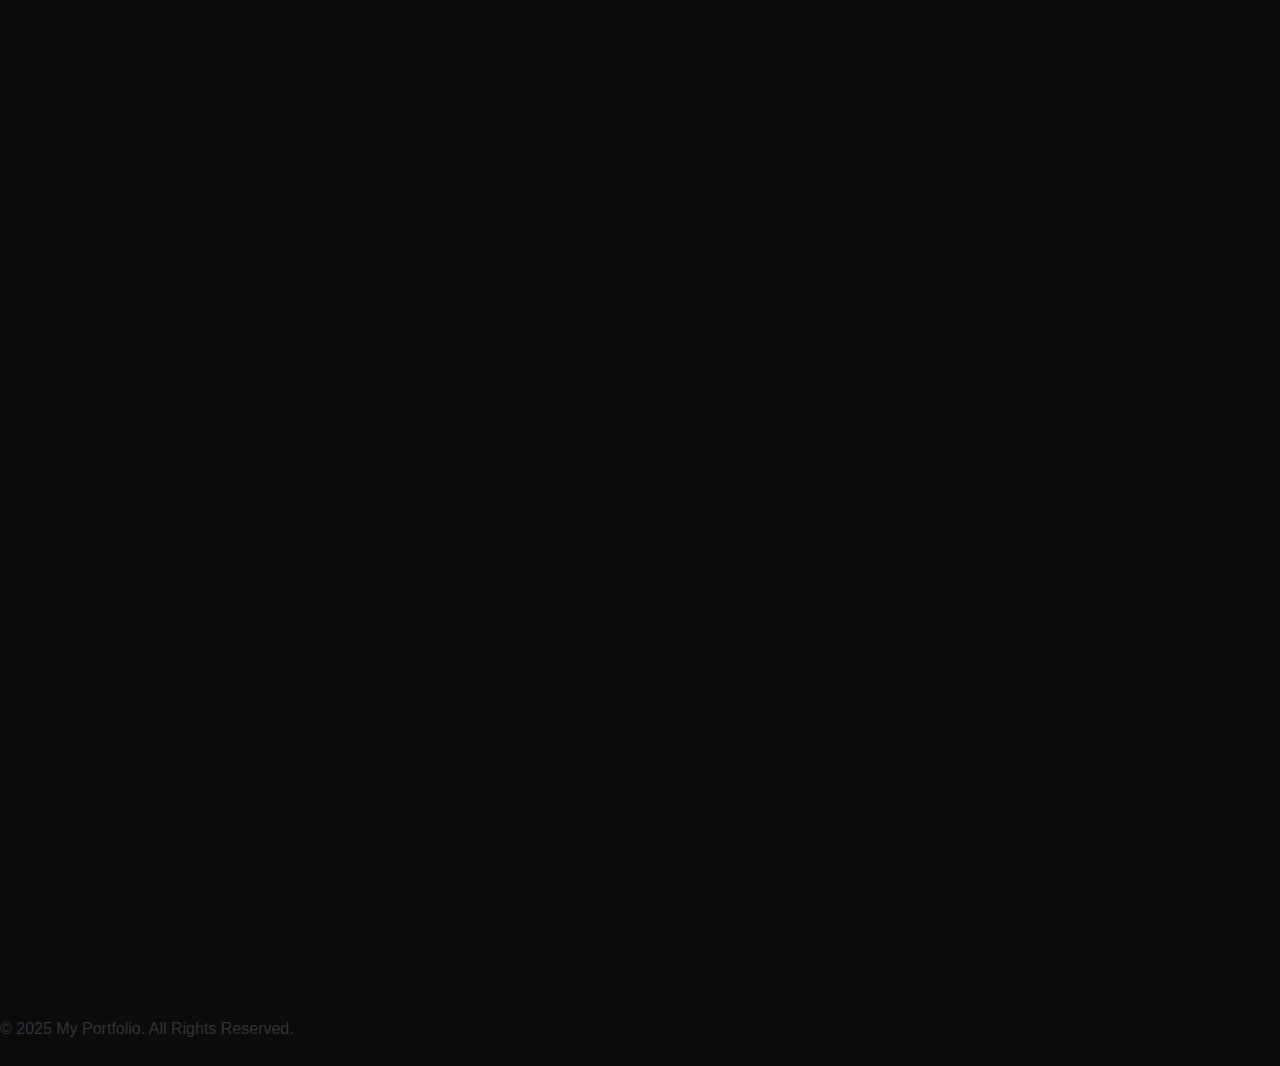
==== commit c3866584: "Final version" ====
--- a/index.html
+++ b/index.html
@@ -2,6 +2,9 @@
 <html lang="en">
 <head>
     <link href="https://cdnjs.cloudflare.com/ajax/libs/font-awesome/5.15.4/css/all.min.css" rel="stylesheet">
+
+    <link href="https://cdn.jsdelivr.net/npm/boxicons@2.1.2/css/boxicons.min.css" rel="stylesheet">
+
     <meta charset="UTF-8">
     <meta name="viewport" content="width=device-width, initial-scale=1.0">
     <title>Professional Portfolio</title>
@@ -21,7 +24,7 @@
             overflow-x: hidden;
         }
     
-        /* header {
+         /* header {
             background: linear-gradient(90deg, #4e306e, #093580);
             color: white;
             padding: 2rem 0;
@@ -38,8 +41,8 @@
     
         header p {
             font-size: 1.2rem;
-        } */
-    
+        } 
+     */
         nav {
             display: flex;
             justify-content: center;
@@ -76,7 +79,7 @@
             height: 2px;
             bottom: 0;
             left: 0;
-            background-color: #6a11cb;
+            /* background-color: #6a11cb; */
             transition: width 0.3s ease;
         }
     
@@ -85,7 +88,7 @@
         }
     
         section {
-            padding: 4rem 2rem;
+            padding: 6rem 3rem;
             text-align: center;
             opacity: 0;
             transform: translateY(50px);
@@ -99,13 +102,13 @@
         section h2 {
             font-size: 2.5rem;
             margin-bottom: 1rem;
-            color: #6a11cb;
+            color: #8734df;
             animation: fadeInScale 0.8s ease-out;
         }
     
         section p {
             font-size: 1.1rem;
-            color: #555;
+            color:#d1cece;
             max-width: 800px;
             margin: 0 auto 2rem;
         }
@@ -126,12 +129,15 @@
     
         .hero-text h1 {
             font-size: 3rem;
-            color: #333;
+            background: linear-gradient(to left,
+            rgba(154, 56, 223, 0.899), rgb(212, 92, 92),rgb(153, 69, 205),rgb(58, 58, 204));
+            -webkit-background-clip: text;
+            color: transparent;
         }
     
         .hero-text p {
             font-size: 1.2rem;
-            color: #555;
+            color: #d1cece;
             margin: 1rem 0;
         }
     
@@ -180,8 +186,8 @@
         }
     
         #skills {
-            margin: 2rem auto;
-            padding: 2rem;
+            margin: 4rem auto;
+            padding: 1rem;
             max-width: 1200px;
         }
     
@@ -201,12 +207,12 @@
         .skills-container {
             display: grid;
             grid-template-columns: repeat(auto-fit, minmax(150px, 1fr));
-            gap: 1rem;
+            gap: 2rem;
             margin-top: 1rem;
         }
     
         .skill-card {
-            background: linear-gradient(to bottom, #ffffff, #f0f0f0);
+            background: linear-gradient(to bottom, #e0d1d1, #fff);
             border-radius: 10px;
             padding: 1rem;
             text-align: center;
@@ -238,7 +244,7 @@
     
         #projects {
             text-align: center;
-            padding: 40px 20px;
+            padding: 80px 20px;
         }
 
         .carousel {
@@ -261,40 +267,15 @@
             border-radius: 8px;
             box-shadow: 0 4px 8px rgba(0, 0, 0, 0.1);
             text-align: left;
-            padding: 20px;
+            position: relative;
+            overflow: hidden;
             transition: transform 0.4s, opacity 0.4s;
             opacity: 0.8;
         }
 
-        .carousel-card.active {
+        .carousel-card:hover {
             transform: scale(1.05);
             opacity: 1;
-        }
-
-        .carousel-card h3 {
-            margin-top: 0;
-            color: #4e54c8;
-        }
-
-        .carousel-card p {
-            margin: 10px 0;
-        }
-
-        .carousel-card img {
-            height: 24px;
-            margin-right: 8px;
-        }
-
-        .carousel-card a {
-            display: inline-block;
-            margin-top: 10px;
-            color: #007bff;
-            text-decoration: none;
-            font-weight: bold;
-        }
-
-        .carousel-card a:hover {
-            text-decoration: underline;
         }
 
         .carousel-buttons {
@@ -307,8 +288,8 @@
         }
 
         .carousel-button {
-            background-color: rgba(78, 84, 200, 0.8);
-            color: #fff;
+            background-color: rgba(255, 255, 255, 0.5);
+            color: #000;
             border: none;
             border-radius: 50%;
             width: 40px;
@@ -320,17 +301,94 @@
         }
 
         .carousel-button:hover {
-            background-color: rgba(78, 84, 200, 1);
-        }
-    
+            background-color: rgba(255, 255, 255, 0.8);
+        }
+
+        .project-title {
+            font-size: 16px;
+            font-weight: bold;
+            text-align: center;
+            margin: 8px 0;
+        }
+
+        .image-container {
+    position: relative;
+    width: 100%;
+    height: 200px; /* Adjust as per your design requirements */
+    overflow: hidden; /* Ensures no part of the image overflows */
+    background-color: #f0f0f0; /* Placeholder color if image is missing */
+}
+
+.project-image {
+    width: 100%;
+    height: 100%;
+    object-fit: cover; /* Ensures image fills the container without distortion */
+    display: block;
+}
+
+
+        .overlay {
+            position: absolute;
+            top: 0;
+            left: 0;
+            right: 0;
+            bottom: 0;
+            background-color: rgba(0, 0, 0, 0.7);
+            color: white;
+            opacity: 0;
+            display: flex;
+            flex-direction: column;
+            justify-content: center;
+            align-items: center;
+            text-align: center;
+            padding: 20px;
+            transition: opacity 0.4s ease-in-out;
+        }
+
+        .carousel-card:hover .overlay {
+            opacity: 1;
+        }
+
+        .project-info {
+            color: white;
+        }
+
+        .project-info h3 {
+            font-size: 15px;
+            margin-bottom: 5px;
+        }
+
+        .project-info p {
+            font-size: 13px;
+            margin-bottom: 5px;
+        }
+
+        .project-info .tech-stack img {
+            height: 24px;
+            margin-right: 8px;
+        }
+
+        .project-info a {
+            display: inline-block;
+            margin-top: 10px;
+            color: #007bff;
+            text-decoration: none;
+            font-weight: bold;
+        }
+
+        .project-info a:hover {
+            text-decoration: underline;
+        }
+
+
         
 
      /*achievements section*/   
         #achievements {
-    background: linear-gradient(135deg, #6145a8, #5c62b6);
-    padding: 4rem 2rem;
+    background: linear-gradient(135deg, #402a7e, #393b52,indigo);
+    padding: 6rem 14rem;
     border-radius: 15px;
-    box-shadow: 0 4px 15px rgba(0, 0, 0, 0.1);
+    box-shadow: 0 4px 15px rgba(99, 62, 164, 0.1);
     color: white;
     margin: 2rem auto;
     max-width: 1200px;
@@ -374,6 +432,18 @@
     color: #ffeb3b;
 }
 
+.social-icons a {
+  font-size: 2rem; /* Adjust the size of the icons */
+  margin: 0 10px;  /* Space between icons */
+  text-decoration: none; /* Remove underline from links */
+  color: #ffffff; /* Default color (black) for icons */
+}
+
+.social-icons a:hover {
+  color: #0077b5; /* Change color on hover (e.g., LinkedIn blue) */
+}
+
+
 
 @keyframes fadeIn {
             from {
@@ -500,7 +570,8 @@
     <section id="home">
         <div class="hero-section">
             <div class="hero-text">
-                <h1>Turning Vision Into Reality With Code And Design.</h1>
+                <h1>Hi I'm Maragathaambikaa</h1>
+                <h2>Turning Vision Into Reality With Code And Design.</h2>
                 <p>
                     As a skilled full-stack developer, I am dedicated to turning ideas into
                     innovative web applications. Explore my latest projects and articles,
@@ -573,41 +644,79 @@
           </div>
         </div>
         <div class="skills-category">
-          <h3 class="skills-heading">Hardware Skills</h3>
-          <div>
-            <h4 class="skills-subheading">Technologies</h4>
-            <div class="skills-container">
-              <div class="skill-card">
-                <img src="https://img.icons8.com/color/48/arduino.png" alt="Arduino" />
-                <h3>Arduino</h3>
-              </div>
-              <div class="skill-card">
-                <img src="https://img.icons8.com/external-flat-juicy-fish/64/000000/external-sensor-iot-flat-flat-juicy-fish.png" alt="Sensors" />
-                <h3>Sensors</h3>
-              </div>
-              <div class="skill-card">
-                <img src="https://img.icons8.com/external-flaticons-lineal-color-flat-icons/64/000000/external-iot-computer-science-flaticons-lineal-color-flat-icons.png" alt="IoT" />
-                <h3>IoT (ESP32)</h3>
+            <h3 class="skills-heading">Hardware Skills</h3>
+          
+            <!-- Components & Devices -->
+            <div>
+              <h4 class="skills-subheading">Components & Devices</h4>
+              <div class="skills-container">
+                <div class="skill-card">
+                 
+                  <h3>Peltier Modules</h3>
+                </div>
+                <div class="skill-card">
+                 
+                  <h3>ESP32 Microcontroller</h3>
+                </div>
+                <div class="skill-card">
+                  
+                  <h3>Sensors</h3>
+                </div>
+                <div class="skill-card">
+                 
+                  <h3>Gas Sensors (MQ135)</h3>
+                </div>
+                <div class="skill-card">
+                  
+                  <h3>PIR Sensor</h3>
+                </div>
               </div>
             </div>
-          </div>
-          <div>
-            <h4 class="skills-subheading">Tools & Platforms</h4>
-            <div class="skills-container">
-              <div class="skill-card">
-                <img src="https://img.icons8.com/color/48/000000/multimeter.png" alt="Multimeter" />
-                <h3>Multimeter</h3>
-              </div>
-              <div class="skill-card">
-                <img src="https://img.icons8.com/color/48/000000/soldering-iron.png" alt="Soldering Iron" />
-                <h3>Soldering</h3>
-              </div>
-              <div class="skill-card">
-                <img src="https://img.icons8.com/color/48/raspberry-pi.png" alt="Raspberry Pi" />
-                <h3>Raspberry Pi</h3>
+          
+            <!-- Circuitry & Electronics -->
+            <div>
+              <h4 class="skills-subheading">Circuitry & Electronics</h4>
+              <div class="skills-container">
+                <div class="skill-card">
+                 
+                  <h3>XL6019 Boost Converter</h3>
+                </div>
+                <div class="skill-card">
+                 
+                  <h3>Soldering Tools</h3>
+                </div>
               </div>
             </div>
-          </div>
+          
+            <!-- Protocols & Communication -->
+            <div>
+              <h4 class="skills-subheading">Protocols & Communication</h4>
+              <div class="skills-container">
+                <div class="skill-card">
+                  
+                  <h3>UART</h3>
+                </div>
+                <div class="skill-card">
+                  
+                  <h3>I2C</h3>
+                </div>
+                <!-- <div class="skill-card">
+                  <img src="https://img.icons8.com/ios/50/000000/uart.png" alt="SPI" />
+                  <h3>SPI</h3>
+                </div> -->
+              </div>
+            </div>
+          
+            <!-- Design & Simulation -->
+            <div>
+              <h4 class="skills-subheading">Design & Simulation</h4>
+              <div class="skills-container">
+                <div class="skill-card">
+                 
+                  <h3>Verilog</h3>
+                </div>
+              </div>
+            </div>
         </div>
     </section>
     
@@ -615,124 +724,196 @@
         <h2>Projects</h2>
         <div class="carousel">
             <div class="carousel-track">
+                <!-- Project 1 -->
                 <div class="carousel-card">
-                    <h3>CARBON EMISSION CALCULATOR <span>(2024)</span></h3>
-                    <p>A Website developed for calculating daily carbon emissions for individuals.</p>
-                    <p>
-                        <img src="https://img.icons8.com/color/48/000000/python.png" alt="Python">
-                        <img src="https://img.icons8.com/color/48/000000/streamlit.png" alt="Streamlit">
-                    </p>
-                    <a href="https://github.com/your-repo-link" target="_blank">GitHub Link</a>
-                </div>
+                    <div class="image-container">
+                        <img src="img/carbon-calculator.jpg" alt="Carbon Emission Calculator" class="project-image">
+                    </div>
+                    <div class="overlay">
+                        <div class="project-info">
+                            <h3>CARBON EMISSION CALCULATOR <span>(2024)</span></h3>
+                            <p>A Website developed for calculating daily carbon emissions for individuals.</p>
+                            <div class="tech-stack">
+                                <img src="https://img.icons8.com/color/48/000000/python.png" alt="Python">
+                                <img src="https://img.icons8.com/color/48/000000/streamlit.png" alt="Streamlit">
+                            </div>
+                            <a href="https://github.com/your-repo-link" target="_blank">GitHub Link</a>
+                        </div>
+                    </div>
+                </div>
+    
+                <!-- Project 2 -->
                 <div class="carousel-card">
-                    <h3>STAFF AND VOLUNTEER MANAGEMENT <span>(2024)</span></h3>
-                    <p>An interactive console-based application for managing the data of the staff and volunteer using Java and database.</p>
-                    <p>
-                        <img src="https://img.icons8.com/color/48/000000/java.png" alt="Java">
-                        <img src="https://img.icons8.com/ios-filled/48/000000/database.png" alt="DBMS">
-                    </p>
-                    <a href="https://github.com/your-repo-link" target="_blank">GitHub Link</a>
-                </div>
+                    <div class="image-container">
+                        <img src="img/sv.png" alt="Staff and Volunteer Management" class="project-image">
+                    </div>
+                    <div class="overlay">
+                        <div class="project-info">
+                            <h3>STAFF AND VOLUNTEER MANAGEMENT <span>(2024)</span></h3>
+                            <p>An interactive console-based application for managing the data of the staff and volunteers using Java and database.</p>
+                            <div class="tech-stack">
+                                <img src="https://cdn.jsdelivr.net/gh/devicons/devicon/icons/java/java-original.svg" alt="Java">
+                                <img src="https://img.icons8.com/ios-filled/48/000000/database.png" alt="DBMS">
+                            </div>
+                            <a href="https://github.com/your-repo-link" target="_blank">GitHub Link</a>
+                        </div>
+                    </div>
+                </div>
+    
+                <!-- Project 3 -->
                 <div class="carousel-card">
-                    <h3>SMART HOME DEVICE MANAGEMENT <span>(2024)</span></h3>
-                    <p>A console-based application for managing the devices in the home using Java and DBMS.</p>
-                    <p>
-                        <img src="https://img.icons8.com/color/48/000000/java.png" alt="Java">
-                        <img src="https://img.icons8.com/ios-filled/48/000000/database.png" alt="DBMS">
-                    </p>
-                    <a href="https://github.com/your-repo-link" target="_blank">GitHub Link</a>
-                </div>
+                    <div class="image-container">
+                        <img src="img/sH.jpg" alt="Smart Home Device Management" class="project-image">
+                    </div>
+                    <div class="overlay">
+                        <div class="project-info">
+                            <h3>SMART HOME DEVICE MANAGEMENT <span>(2024)</span></h3>
+                            <p>A console-based application for managing devices in the home using Java and DBMS.</p>
+                            <div class="tech-stack">
+                                <img src="https://cdn.jsdelivr.net/gh/devicons/devicon/icons/java/java-original.svg" alt="Java">
+                                <img src="https://img.icons8.com/ios-filled/48/000000/database.png" alt="DBMS">
+                            </div>
+                            <a href="https://github.com/your-repo-link" target="_blank">GitHub Link</a>
+                        </div>
+                    </div>
+                </div>
+    
+                <!-- Project 4 -->
                 <div class="carousel-card">
-                    <h3>GREEN BASKET – E-Commerce Site <span>(2025)</span></h3>
-                    <p>A responsive E-Commerce website for ordering fruits and vegetables.</p>
-                    <p>
-                        <img src="https://img.icons8.com/color/48/000000/html-5.png" alt="HTML">
-                        <img src="https://img.icons8.com/color/48/000000/css3.png" alt="CSS">
-                        <img src="https://img.icons8.com/color/48/000000/javascript.png" alt="JavaScript">
-                    </p>
-                    <a href="https://github.com/your-repo-link" target="_blank">GitHub Link</a>
-                </div>
+                    <div class="image-container">
+                        <img src="https://thumbs.dreamstime.com/b/fresh-vegetables-fruit-basket-white-background-62194281.jpg" alt="Green Basket - E-Commerce Site" class="project-image">
+                    </div>
+                    <div class="overlay">
+                        <div class="project-info">
+                            <h3>GREEN BASKET – E-Commerce Site <span>(2025)</span></h3>
+                            <p>A responsive E-Commerce website for ordering fruits and vegetables.</p>
+                            <div class="tech-stack">
+                                <img src="https://img.icons8.com/color/48/000000/html-5.png" alt="HTML">
+                                <img src="https://img.icons8.com/color/48/000000/css3.png" alt="CSS">
+                                <img src="https://img.icons8.com/color/48/000000/javascript.png" alt="JavaScript">
+                            </div>
+                            <a href="https://github.com/your-repo-link" target="_blank">GitHub Link</a>
+                        </div>
+                    </div>
+                </div>
+    
+                <!-- Project 5 -->
                 <div class="carousel-card">
-                    <h3>ECOPOWER GEN <span>(2023-2024)</span></h3>
-                    <p>Converts waste heat from vehicle silencers into power. Monitors voltage, temperature, and current through sensors.</p>
-                    <p>
-                        <img src="https://img.icons8.com/color/48/000000/thermal.png" alt="Peltier Module">
-                        <img src="https://img.icons8.com/color/48/000000/esp8266.png" alt="ESP8266">
-                        <img src="https://img.icons8.com/color/48/000000/iot.png" alt="IoT">
-                    </p>
-                    <a href="https://github.com/your-repo-link" target="_blank">GitHub Link</a>
-                </div>
+                    <div class="image-container">
+                        <img src="https://www.bullmennroyalenfield.com/wp-content/uploads/2022/06/Silver-Peashooter-Silencer.jpg" alt="Ecopower Gen" class="project-image">
+                    </div>
+                    <div class="overlay">
+                        <div class="project-info">
+                            <h3>ECOPOWER GEN <span>(2023-2024)</span></h3>
+                            <p>Converts waste heat from vehicle silencers into power. Monitors voltage, temperature, and current through sensors.</p>
+                            <div class="tech-stack">
+                                <h6>Peltier Module<br> ESP8266<br> IoT</h6>
+                                
+                                <!-- <img src="" alt="Peltier Module">
+                                <img src="" alt="ESP8266">
+                                <img src="" alt="IoT"> -->
+                            </div>
+                            <a href="https://github.com/your-repo-link" target="_blank">GitHub Link</a>
+                        </div>
+                    </div>
+                </div>
+    
+                <!-- Project 6 -->
                 <div class="carousel-card">
-                    <h3>REAL TIME WEATHER MONITOR <span>(2024)</span></h3>
-                    <p>Displays real-time weather using a weather API on an LCD.</p>
-                    <p>
-                        <img src="https://img.icons8.com/color/48/000000/esp8266.png" alt="ESP8266">
-                        <img src="https://img.icons8.com/ios-filled/48/000000/api.png" alt="API">
-                    </p>
-                    <a href="https://github.com/your-repo-link" target="_blank">GitHub Link</a>
+                    <div class="image-container">
+                        <img src="https://9to5mac.com/wp-content/uploads/sites/6/2023/04/Apple-Weather-app.jpg?quality=82&strip=all&w=1600" alt="Real Time Weather Monitor" class="project-image">
+                    </div>
+                    <div class="overlay">
+                        <div class="project-info">
+                            <h3>REAL TIME WEATHER MONITOR <span>(2024)</span></h3>
+                            <p>Displays real-time weather using a weather API on an LCD.</p>
+                            <div class="tech-stack">
+                                <h6>ESP8266</h6>
+                                <img src="https://img.icons8.com/ios-filled/48/000000/api.png" alt="API">
+                            </div>
+                            <a href="https://github.com/your-repo-link" target="_blank">GitHub Link</a>
+                        </div>
+                    </div>
                 </div>
             </div>
+    
+            <!-- Carousel buttons -->
             <div class="carousel-buttons">
                 <button class="carousel-button prev">&#8249;</button>
                 <button class="carousel-button next">&#8250;</button>
             </div>
         </div>
     </section>
-    <script>
-        const track = document.querySelector('.carousel-track');
-        const cards = Array.from(track.children);
-        const prevButton = document.querySelector('.carousel-button.prev');
-        const nextButton = document.querySelector('.carousel-button.next');
-
-        const cardWidth = cards[0].getBoundingClientRect().width + 20; // Include margin
-
-        const moveToCard = (index) => {
-            track.style.transition = 'transform 0.4s ease-in-out';
-            track.style.transform = `translateX(-${index * cardWidth}px)`;
-            updateActiveCard();
-        };
-
-        const updateActiveCard = () => {
-            cards.forEach((card, index) => {
-                card.classList.toggle('active', index === currentIndex);
-            });
-        };
-
-        let currentIndex = 0;
-
-        prevButton.addEventListener('click', () => {
-            if (currentIndex === 0) {
-                track.style.transition = 'none';
-                currentIndex = cards.length - 1;
-                track.style.transform = `translateX(-${currentIndex * cardWidth}px)`;
-                requestAnimationFrame(() => moveToCard(currentIndex));
-            } else {
-                currentIndex--;
-                moveToCard(currentIndex);
-            }
-        });
-
-        nextButton.addEventListener('click', () => {
-            if (currentIndex === cards.length - 1) {
-                track.style.transition = 'none';
-                currentIndex = 0;
-                track.style.transform = `translateX(0px)`;
-                requestAnimationFrame(() => moveToCard(currentIndex));
-            } else {
-                currentIndex++;
-                moveToCard(currentIndex);
-            }
-        });
-
-        // Initialize active card
-        updateActiveCard();
-    </script>
-
+    
+    
+ <script>   
+    const track = document.querySelector('.carousel-track');
+const cards = Array.from(track.children);
+const prevButton = document.querySelector('.carousel-button.prev');
+const nextButton = document.querySelector('.carousel-button.next');
+
+const cardWidth = cards[0].getBoundingClientRect().width + 20; // Include margin
+
+const moveToCard = (index) => {
+    track.style.transition = 'transform 0.4s ease-in-out';
+    track.style.transform = `translateX(-${index * cardWidth}px)`;
+    updateActiveCard();
+};
+
+const updateActiveCard = () => {
+    cards.forEach((card, index) => {
+        card.classList.toggle('active', index === currentIndex);
+    });
+};
+
+let currentIndex = 0;
+
+prevButton.addEventListener('click', () => {
+    if (currentIndex === 0) {
+        track.style.transition = 'none';
+        currentIndex = cards.length - 1;
+        track.style.transform = `translateX(-${currentIndex * cardWidth}px)`;
+        requestAnimationFrame(() => moveToCard(currentIndex));
+    } else {
+        currentIndex--;
+        moveToCard(currentIndex);
+    }
+});
+
+nextButton.addEventListener('click', () => {
+    if (currentIndex === cards.length - 1) {
+        track.style.transition = 'none';
+        currentIndex = 0;
+        track.style.transform = `translateX(0px)`;
+        requestAnimationFrame(() => moveToCard(currentIndex));
+    } else {
+        currentIndex++;
+        moveToCard(currentIndex);
+    }
+});
+
+// Initialize active card
+updateActiveCard();
+
+const projectCards = document.querySelectorAll('.carousel-card');
+
+projectCards.forEach(card => {
+    const imageContainer = card.querySelector('.image-container');
+    const projectInfo = card.querySelector('.project-info');
+    
+    // Remove the click event listener
+    imageContainer.removeEventListener('click', () => {
+        card.classList.toggle('open'); // No need to toggle
+    });
+});
+
+
+</script>
 
 <section id="achievements">
     <h2>Achievements</h2>
     <p><strong>FRESHATHON-PROJECT EXPO</strong> – Winner, Team Lead - Sri Eshwar College of Engineering (2024) <br>
-    1st in class level and clinched 3rd place in overall first year with a ₹3000 cash prize.</p>
+    1st in class level and clinched 3rd place in overall first year </p>
 
     <p><strong>CODE FIESTA</strong> – 2nd Place - Sri Eshwar College of Engineering (2023)</p>
 
@@ -747,15 +928,23 @@
 </section>
 
 
-    <section id="contact">
-        <h2>Contact</h2>
-        <p>Let"s connect!</p>
-        <div class="social-icons">
-            <a href="https://www.linkedin.com" target="_blank">&#x1F4E7; LinkedIn</a>
-            <a href="https://github.com" target="_blank">&#x1F5A5; GitHub</a>
-            <a href="https://twitter.com" target="_blank">&#x1F426; Twitter</a>
-        </div>
-    </section>
+<section id="contact">
+    <h2>Contact</h2>
+    <p>Let's connect!</p>
+    <div class="social-icons">
+      <a href="https://www.linkedin.com" target="_blank">
+        <i class="bx bxl-linkedin"></i>
+      </a>
+    
+      <a href="https://github.com" target="_blank">
+        <i class="bx bxl-github"></i>
+      </a> 
+
+      <a href="https://twitter.com" target="_blank">
+        <i class="bx bxl-twitter"></i>
+      </a>
+    </div>
+  </section>
 
     <footer>
         <p>&copy; 2025 My Portfolio. All Rights Reserved.</p>
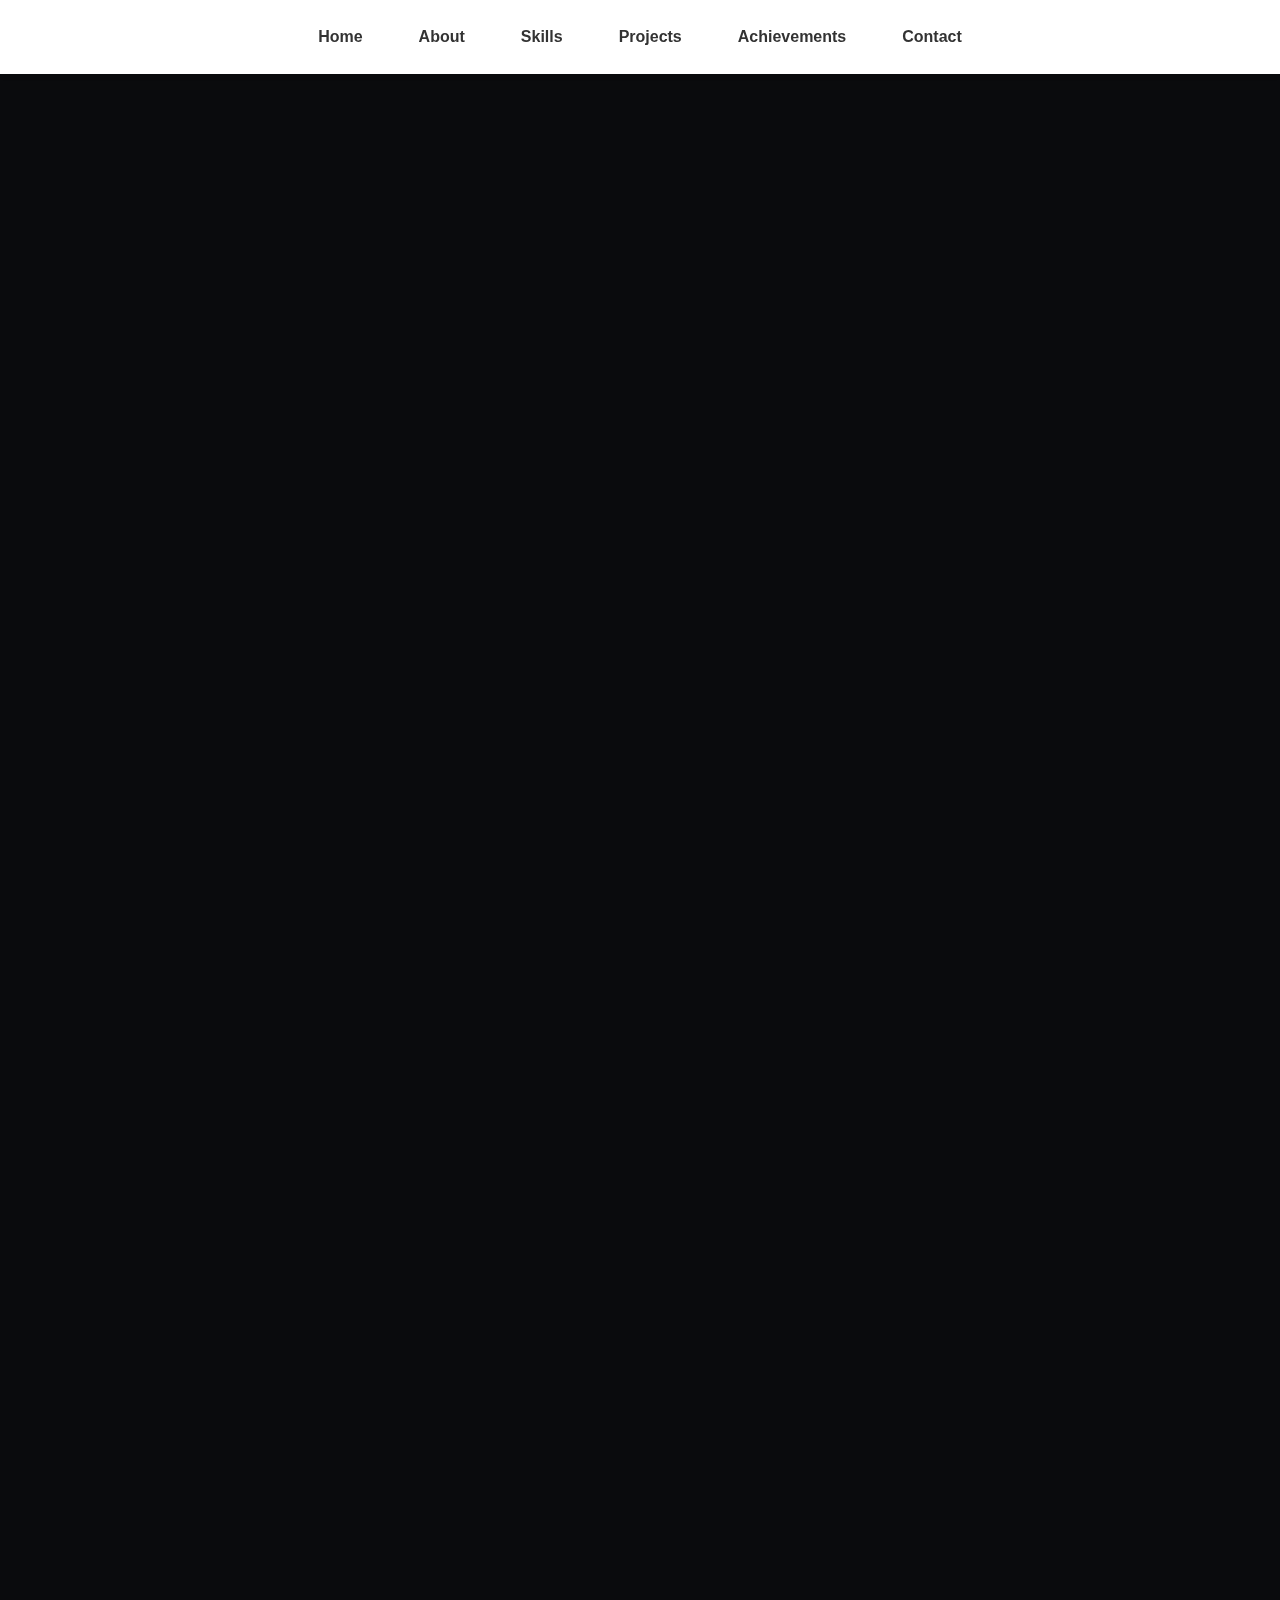
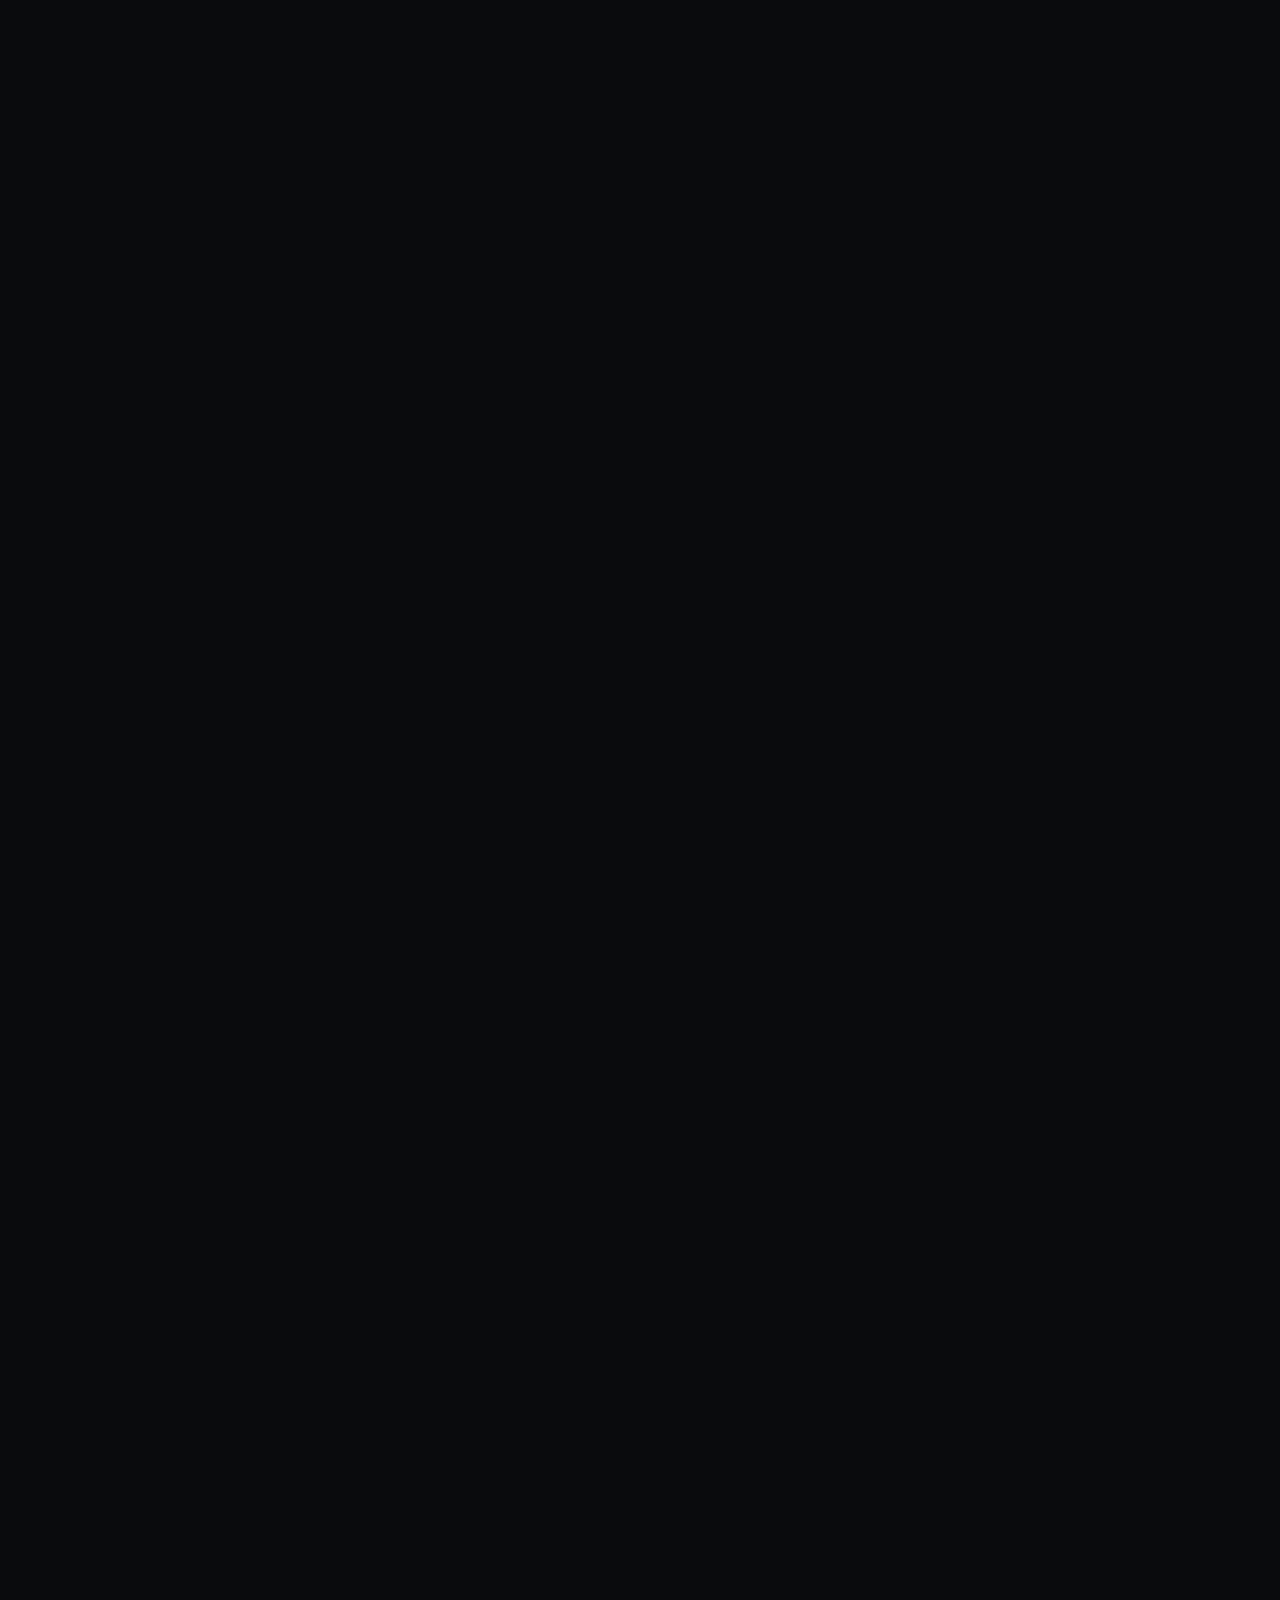
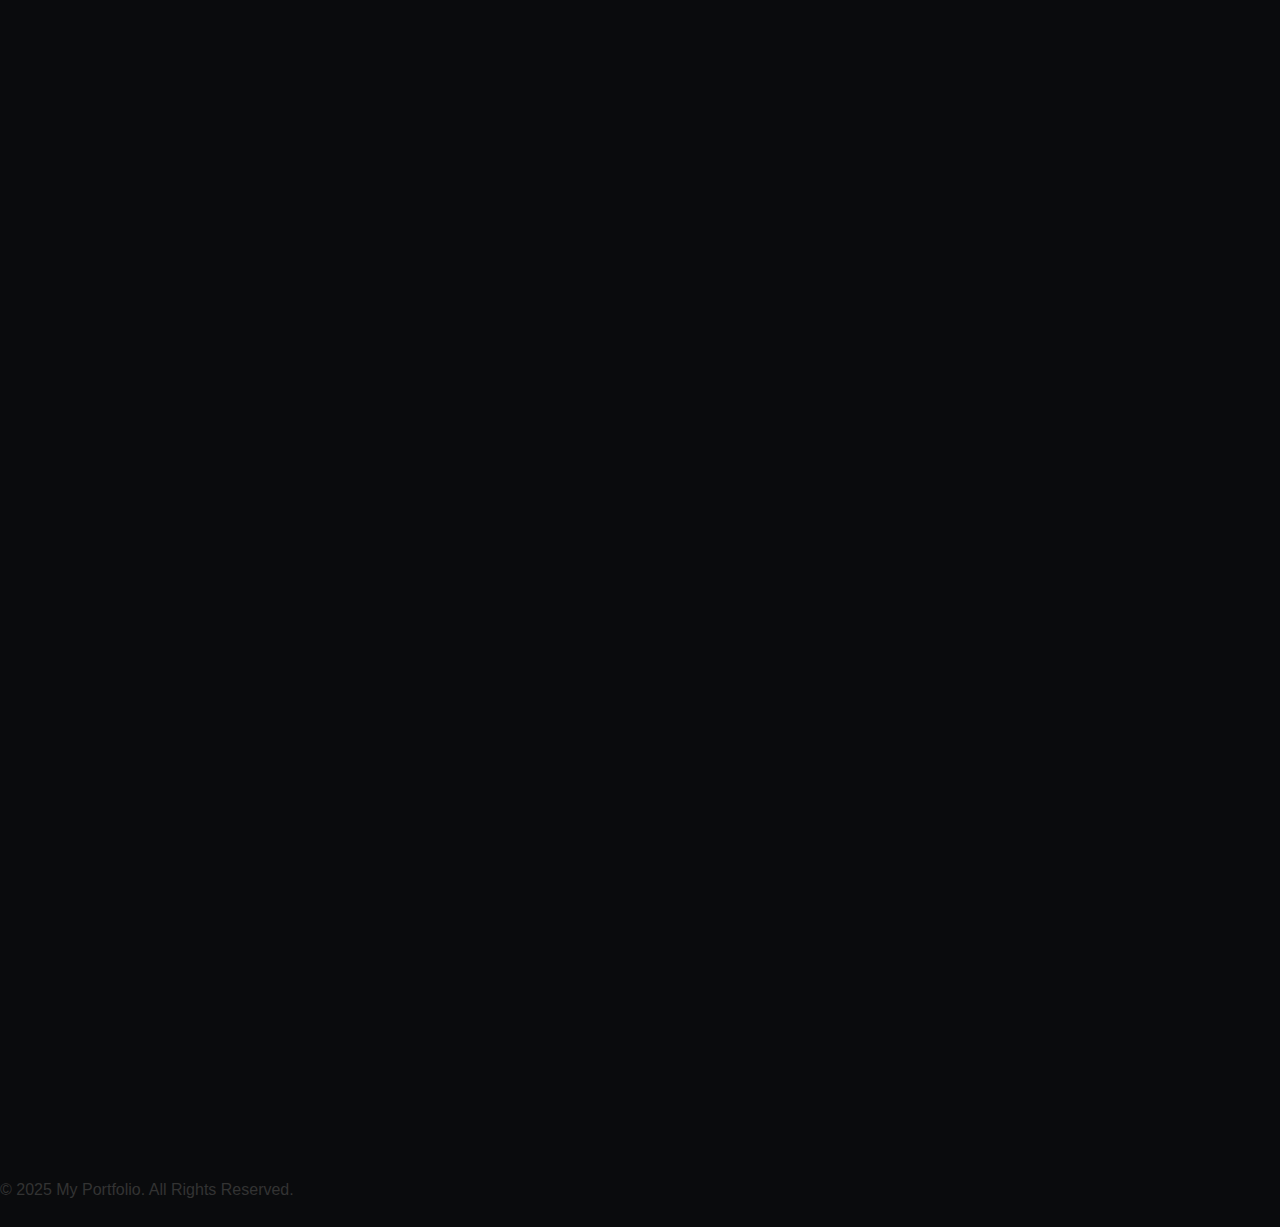
==== commit 952c969e: "Updated portfolio" ====
--- a/index.html
+++ b/index.html
@@ -176,13 +176,13 @@
             left: 0;
             width: 100%;
             height: 100%;
-            background: url('https://cdn.pixabay.com/photo/2023/03/09/09/27/color-splash-7840430_1280.png');
+            /* background: url('https://cdn.pixabay.com/photo/2023/03/09/09/27/color-splash-7840430_1280.png'); */
             background-size: cover;
             background-position: center;
-            mix-blend-mode: multiply;
+            /* mix-blend-mode: multiply; */
             opacity: 0.8;
             z-index: -1;
-            clip-path: circle(50% at 50% 50%);
+            /* clip-path: circle(50% at 50% 50%); */
         }
     
         #skills {
@@ -573,16 +573,16 @@
                 <h1>Hi I'm Maragathaambikaa</h1>
                 <h2>Turning Vision Into Reality With Code And Design.</h2>
                 <p>
-                    As a skilled full-stack developer, I am dedicated to turning ideas into
+                    As a skilled full-stack developer and Electronics and Communication Engineer, I am dedicated to turning ideas into
                     innovative web applications. Explore my latest projects and articles,
                     showcasing my expertise in Full stack and web development.
                 </p>
-                <a href="#resume">Resume</a>
+                <a href="https://drive.google.com/file/d/1pEVbikgjci809PETIjA4dWYbSj9LUzFN/view?usp=sharing">Resume</a>
                 <a href="#contact">Contact</a>
             </div>
             <div class="hero-image">
                 <div class="hero-overlay"></div>
-                <img src="C:\Users\drmar\myproject\my image.jpg" alt="Profile Image">
+                <img src="img/my image.jpg" alt="Profile Image">
             </div>
         </div>
     </section>
@@ -737,7 +737,7 @@
                                 <img src="https://img.icons8.com/color/48/000000/python.png" alt="Python">
                                 <img src="https://img.icons8.com/color/48/000000/streamlit.png" alt="Streamlit">
                             </div>
-                            <a href="https://github.com/your-repo-link" target="_blank">GitHub Link</a>
+                            <a href="https://github.com/Maragathaambikaa/Environment_Impact_Calculator" target="_blank">GitHub Link</a>
                         </div>
                     </div>
                 </div>
@@ -755,7 +755,7 @@
                                 <img src="https://cdn.jsdelivr.net/gh/devicons/devicon/icons/java/java-original.svg" alt="Java">
                                 <img src="https://img.icons8.com/ios-filled/48/000000/database.png" alt="DBMS">
                             </div>
-                            <a href="https://github.com/your-repo-link" target="_blank">GitHub Link</a>
+                            <a href="https://github.com/Maragathaambikaa/Staff-Volunteer---management-Java" target="_blank">GitHub Link</a>
                         </div>
                     </div>
                 </div>
@@ -773,7 +773,7 @@
                                 <img src="https://cdn.jsdelivr.net/gh/devicons/devicon/icons/java/java-original.svg" alt="Java">
                                 <img src="https://img.icons8.com/ios-filled/48/000000/database.png" alt="DBMS">
                             </div>
-                            <a href="https://github.com/your-repo-link" target="_blank">GitHub Link</a>
+                            <a href="https://github.com/Maragathaambikaa/SmartHomedevice---management-Java" target="_blank">GitHub Link</a>
                         </div>
                     </div>
                 </div>
@@ -792,7 +792,7 @@
                                 <img src="https://img.icons8.com/color/48/000000/css3.png" alt="CSS">
                                 <img src="https://img.icons8.com/color/48/000000/javascript.png" alt="JavaScript">
                             </div>
-                            <a href="https://github.com/your-repo-link" target="_blank">GitHub Link</a>
+                            <a href="https://github.com/Maragathaambikaa/GREEN_BASKET-website" target="_blank">GitHub Link</a>
                         </div>
                     </div>
                 </div>
@@ -813,7 +813,7 @@
                                 <img src="" alt="ESP8266">
                                 <img src="" alt="IoT"> -->
                             </div>
-                            <a href="https://github.com/your-repo-link" target="_blank">GitHub Link</a>
+                            <a href="https://github.com/Maragathaambikaa/Heat-Revolution-IOT-code" target="_blank">GitHub Link</a>
                         </div>
                     </div>
                 </div>
@@ -831,7 +831,7 @@
                                 <h6>ESP8266</h6>
                                 <img src="https://img.icons8.com/ios-filled/48/000000/api.png" alt="API">
                             </div>
-                            <a href="https://github.com/your-repo-link" target="_blank">GitHub Link</a>
+                            <a href="https://github.com/Maragathaambikaa/Weather_monitor_IOT" target="_blank">GitHub Link</a>
                         </div>
                     </div>
                 </div>
@@ -915,15 +915,16 @@
     <p><strong>FRESHATHON-PROJECT EXPO</strong> – Winner, Team Lead - Sri Eshwar College of Engineering (2024) <br>
     1st in class level and clinched 3rd place in overall first year </p>
 
+    <p><strong>SMART INDIA HACKATHON</strong> – Top 50 in the internal level from 250+ teams (2024)</p>
+
+    <p><strong>PYTHON PROJECT</strong> – 2nd Place - Organized by Sri Eshwar College of Engineering (2024)</p>
+
+    <p><strong>TECHFUSION HACKATHON</strong> – 1st Place - Organized by Sri Eshwar College of Engineering (2024)</p>
+
+    <p><strong>PORTFOLIO FEST</strong> – 4th Place - Organized by Sri Eshwar College of Engineering (2023)</p>
+
     <p><strong>CODE FIESTA</strong> – 2nd Place - Sri Eshwar College of Engineering (2023)</p>
 
-    <p><strong>SMART INDIA HACKATHON</strong> – Top 50 in the internal level from 250+ teams (2024)</p>
-
-    <p><strong>PYTHON PROJECT</strong> – 2nd Place - Organized by Sri Eshwar College of Engineering (2024)</p>
-
-    <p><strong>PORTFOLIO FEST</strong> – 4th Place - Organized by Sri Eshwar College of Engineering (2023)</p>
-
-    <p><strong>TECHFUSION HACKATHON</strong> – 1st Place - Organized by Sri Eshwar College of Engineering (2024)</p>
 
 </section>
 
@@ -932,15 +933,15 @@
     <h2>Contact</h2>
     <p>Let's connect!</p>
     <div class="social-icons">
-      <a href="https://www.linkedin.com" target="_blank">
+      <a href="https://www.linkedin.com/in/maragathaambikaa-rangaraj-636544293/" target="_blank">
         <i class="bx bxl-linkedin"></i>
       </a>
     
-      <a href="https://github.com" target="_blank">
+      <a href="https://github.com/Maragathaambikaa" target="_blank">
         <i class="bx bxl-github"></i>
       </a> 
 
-      <a href="https://twitter.com" target="_blank">
+      <a href="https://x.com/Maragathaa84004?t=ZSPT-9SFgy6nZ23QrmHh6w&s=09" target="_blank">
         <i class="bx bxl-twitter"></i>
       </a>
     </div>
